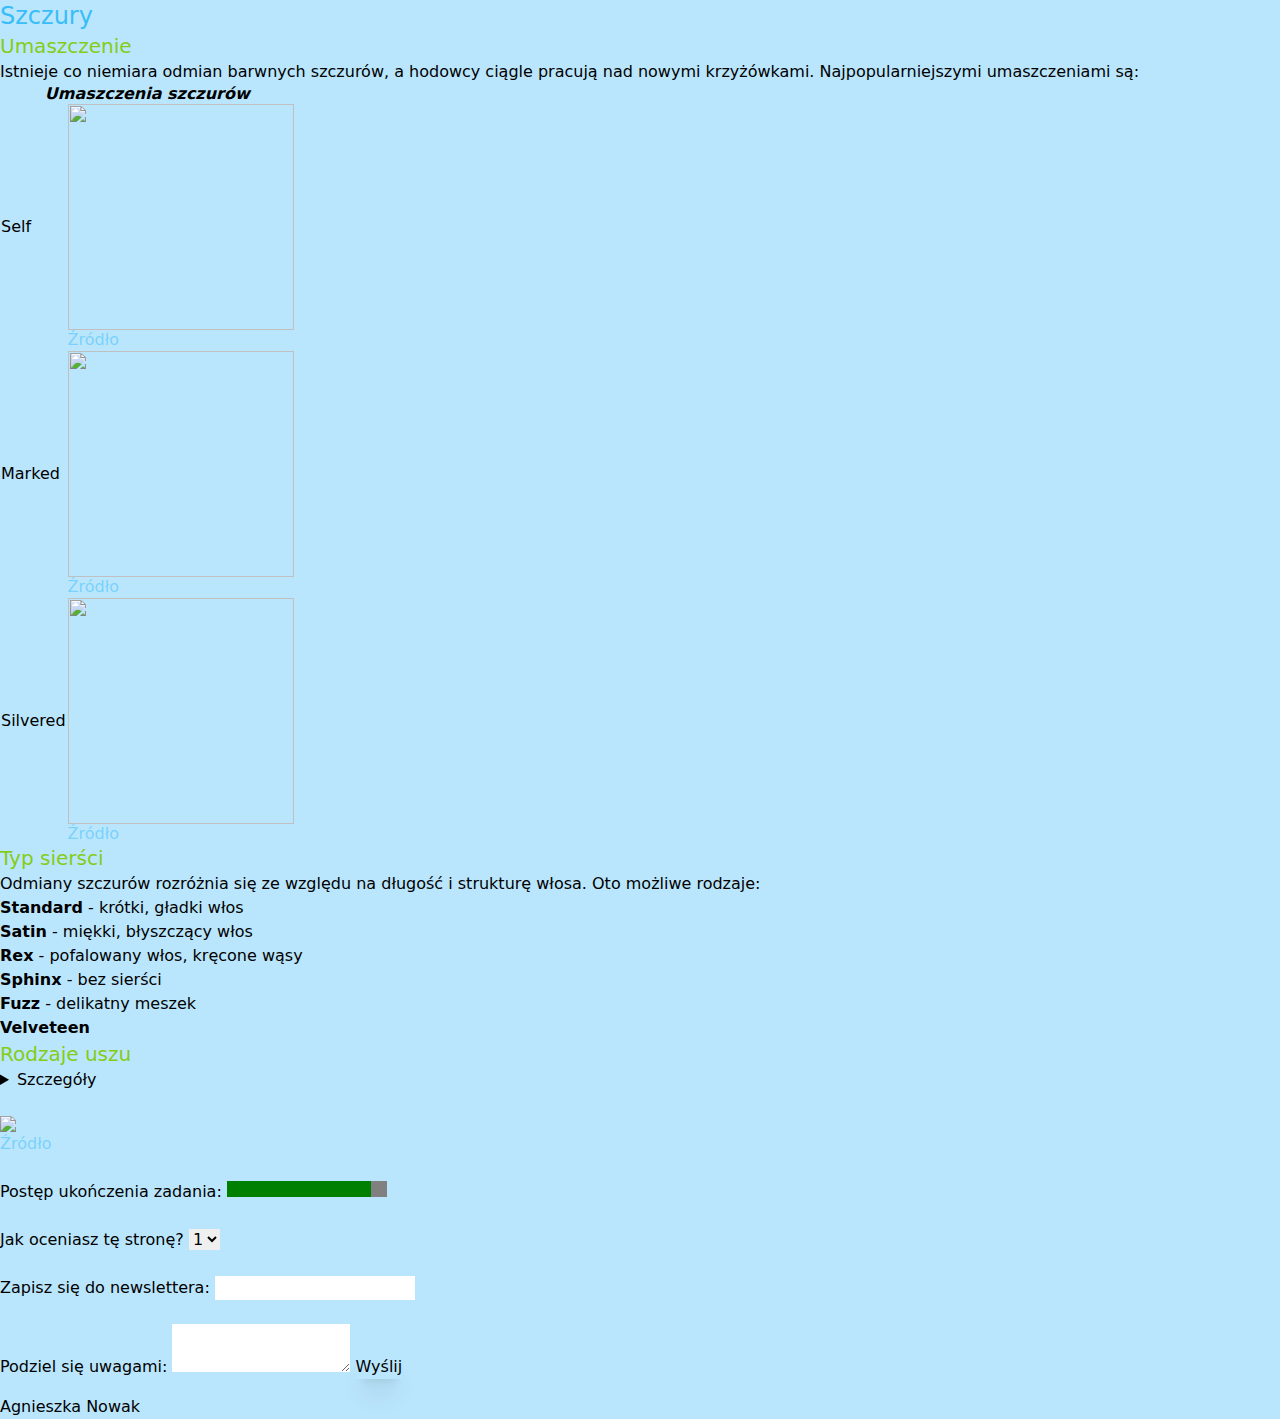
==== src/index.html @ 98febd2d "uzycie shadow" ====
<html lang = "pl">
<head>
  <meta charset="UTF-8">
  <meta name="viewport" content="width=device-width, initial-scale=1.0">
  <link href="output.css" rel="stylesheet">
</head>
<body class="bg-sky-200">
  <header>
    <h1 class="text-sky-400 text-2xl">Szczury</h1>
  </header>
  <article>

    <h2 class="text-lime-500 text-xl">Umaszczenie</h2>
    <p>Istnieje co niemiara odmian barwnych szczurów, a hodowcy ciągle pracują nad nowymi krzyżówkami. Najpopularniejszymi umaszczeniami są:</p>
    <table>
      <caption><em><strong>Umaszczenia szczurów</strong></em></caption>
      <tbody>
        <tr>
          <td>Self</td>
          <td>
            <img width=226 height=170 src="https://lh3.googleusercontent.com/proxy/mTtQRlvLhaKNSEfMxW3fAH-lF-WSWWB_rDH1VZx-w5ff1vqSnY9hA9V5UwPCD86bS_EqPcQ5nEL6scEQSBGpdwbFajP6EL723GVBn4V45jnMskMzelqTDw"/>
            <a href="https://isamurats.co.uk" class="text-sky-400/50">Źródło</a>
          </td>
        </tr>
        <tr>
          <td>Marked</td>
          <td>
            <img width=226 height=170 src="https://www.nfrs.org/images/varieties/hooded.jpg"/>
            <a href="https://nfrs.org" class="text-sky-400/50">Źródło</a>
          </td>
        </tr>
        <tr>
          <td>Silvered</td>
          <td>
            <img width=226 height=170 src="https://lh3.googleusercontent.com/proxy/Wyt9ZH7Td5sMF4g5hlqFZXMfEcPdXSfRCR_WmFnvTX-7sxYEM-euBUQkvTPpQXn1EhLxulSElZN5FRYaXzO9c7-WcLXqC4NucG61t_4Ndwfw64Vuxm7Q4g"/>
            <a href="https://isamurats.co.uk" class="text-sky-400/50">Źródło</a>
          </td>
        </tr>
      </tbody>
    </table>
  
    <h2 class="text-lime-500 text-xl">Typ sierści</h2>
    <p>Odmiany szczurów rozróżnia się ze względu na długość i strukturę włosa. Oto możliwe rodzaje:</p>
    <ol type="I">
        <li><strong>Standard</strong> - krótki, gładki włos</li>
        <li><strong>Satin</strong> - miękki, błyszczący włos</li>
        <li><strong>Rex</strong> - pofalowany włos, kręcone wąsy</li>
        <li><strong>Sphinx</strong> - bez sierści</li>
        <li><strong>Fuzz</strong> - delikatny meszek</li>
        <li><strong>Velveteen</strong></li>
      </ol>

    <h2 class="text-lime-500 text-xl">Rodzaje uszu</h2>

    <details>
      <summary>Szczegóły</summary>
      Szczury Dumbo posiadają duże, okrągłe i nisko osadzone uszy. Jest to spowodowane recesywną mutacją genetyczną.
    </details><br>
    

    <img src="https://i.pinimg.com/originals/c7/76/ce/c776cefad808628d80881e553f0dc72b.jpg" usemap="#map">
    <a href="https://pl.pinterest.com/pin/untitled--695102523710555846/" class="text-sky-400/50">Źródło</a>
    <br><br>


    <map name="map">
      <area shape="rect" coords="0,0,265,218" href="https://www.google.com/search?client=firefox-b-e&sca_esv=dd5fb20fe780040b&q=dumbo+rat&tbm=isch&source=lnms&prmd=ivnbz&sa=X&ved=2ahUKEwio-pXKi5CFAxWDXvEDHc7NBtYQ0pQJegQIEhAB&biw=1536&bih=649&dpr=1">
      <area shape="rect" coords="265,0,500,218" href="https://www.google.com/search?q=standard+eared+rat&tbm=isch&ved=2ahUKEwj9ypmGjJCFAxWet_0HHVbwDC4Q2-cCegQIABAA&oq=standard+eared+rat&gs_lp=EgNpbWciEnN0YW5kYXJkIGVhcmVkIHJhdDIGEAAYCBgeSKAPUABY4ApwAHgAkAEAmAFPoAHgAqoBATa4AQPIAQD4AQGKAgtnd3Mtd2l6LWltZ8ICBxAAGIAEGBPCAgYQABgHGB6IBgE&sclient=img&ei=OskBZv3FNJ7v9u8P1uCz8AI&bih=649&biw=1536&client=firefox-b-e&prmd=ivnbz">
    </map>
    

    <label for="progress">Postęp ukończenia zadania:</label>
    <progress id="progress "value="0.9"></progress><br><br>

    <form method="post">
      <label for="ocena">Jak oceniasz tę stronę?</label>
      <select id="ocena">
        <option>1</option>
        <option>2</option>
        <option>3</option>
        <option>4</option>
        <option>5</option>
      </select><br><br>

      <label for="email">Zapisz się do newslettera: </label>
      <input type="text" id="email"></input><br><br>

      <label for="uwagi">Podziel się uwagami: </label>
      <textarea id="uwagi"></textarea>
      <button class="shadow-xl">Wyślij</button><br>

    </form>

    <footer>
      <p>Agnieszka Nowak</p>
    </footer>
  </article>
</body>
</html>
---- src/output.css ----
/*
! tailwindcss v3.4.1 | MIT License | https://tailwindcss.com
*/

/*
1. Prevent padding and border from affecting element width. (https://github.com/mozdevs/cssremedy/issues/4)
2. Allow adding a border to an element by just adding a border-width. (https://github.com/tailwindcss/tailwindcss/pull/116)
*/

*,
::before,
::after {
  box-sizing: border-box;
  /* 1 */
  border-width: 0;
  /* 2 */
  border-style: solid;
  /* 2 */
  border-color: #e5e7eb;
  /* 2 */
}

::before,
::after {
  --tw-content: '';
}

/*
1. Use a consistent sensible line-height in all browsers.
2. Prevent adjustments of font size after orientation changes in iOS.
3. Use a more readable tab size.
4. Use the user's configured `sans` font-family by default.
5. Use the user's configured `sans` font-feature-settings by default.
6. Use the user's configured `sans` font-variation-settings by default.
7. Disable tap highlights on iOS
*/

html,
:host {
  line-height: 1.5;
  /* 1 */
  -webkit-text-size-adjust: 100%;
  /* 2 */
  -moz-tab-size: 4;
  /* 3 */
  -o-tab-size: 4;
     tab-size: 4;
  /* 3 */
  font-family: ui-sans-serif, system-ui, sans-serif, "Apple Color Emoji", "Segoe UI Emoji", "Segoe UI Symbol", "Noto Color Emoji";
  /* 4 */
  font-feature-settings: normal;
  /* 5 */
  font-variation-settings: normal;
  /* 6 */
  -webkit-tap-highlight-color: transparent;
  /* 7 */
}

/*
1. Remove the margin in all browsers.
2. Inherit line-height from `html` so users can set them as a class directly on the `html` element.
*/

body {
  margin: 0;
  /* 1 */
  line-height: inherit;
  /* 2 */
}

/*
1. Add the correct height in Firefox.
2. Correct the inheritance of border color in Firefox. (https://bugzilla.mozilla.org/show_bug.cgi?id=190655)
3. Ensure horizontal rules are visible by default.
*/

hr {
  height: 0;
  /* 1 */
  color: inherit;
  /* 2 */
  border-top-width: 1px;
  /* 3 */
}

/*
Add the correct text decoration in Chrome, Edge, and Safari.
*/

abbr:where([title]) {
  -webkit-text-decoration: underline dotted;
          text-decoration: underline dotted;
}

/*
Remove the default font size and weight for headings.
*/

h1,
h2,
h3,
h4,
h5,
h6 {
  font-size: inherit;
  font-weight: inherit;
}

/*
Reset links to optimize for opt-in styling instead of opt-out.
*/

a {
  color: inherit;
  text-decoration: inherit;
}

/*
Add the correct font weight in Edge and Safari.
*/

b,
strong {
  font-weight: bolder;
}

/*
1. Use the user's configured `mono` font-family by default.
2. Use the user's configured `mono` font-feature-settings by default.
3. Use the user's configured `mono` font-variation-settings by default.
4. Correct the odd `em` font sizing in all browsers.
*/

code,
kbd,
samp,
pre {
  font-family: ui-monospace, SFMono-Regular, Menlo, Monaco, Consolas, "Liberation Mono", "Courier New", monospace;
  /* 1 */
  font-feature-settings: normal;
  /* 2 */
  font-variation-settings: normal;
  /* 3 */
  font-size: 1em;
  /* 4 */
}

/*
Add the correct font size in all browsers.
*/

small {
  font-size: 80%;
}

/*
Prevent `sub` and `sup` elements from affecting the line height in all browsers.
*/

sub,
sup {
  font-size: 75%;
  line-height: 0;
  position: relative;
  vertical-align: baseline;
}

sub {
  bottom: -0.25em;
}

sup {
  top: -0.5em;
}

/*
1. Remove text indentation from table contents in Chrome and Safari. (https://bugs.chromium.org/p/chromium/issues/detail?id=999088, https://bugs.webkit.org/show_bug.cgi?id=201297)
2. Correct table border color inheritance in all Chrome and Safari. (https://bugs.chromium.org/p/chromium/issues/detail?id=935729, https://bugs.webkit.org/show_bug.cgi?id=195016)
3. Remove gaps between table borders by default.
*/

table {
  text-indent: 0;
  /* 1 */
  border-color: inherit;
  /* 2 */
  border-collapse: collapse;
  /* 3 */
}

/*
1. Change the font styles in all browsers.
2. Remove the margin in Firefox and Safari.
3. Remove default padding in all browsers.
*/

button,
input,
optgroup,
select,
textarea {
  font-family: inherit;
  /* 1 */
  font-feature-settings: inherit;
  /* 1 */
  font-variation-settings: inherit;
  /* 1 */
  font-size: 100%;
  /* 1 */
  font-weight: inherit;
  /* 1 */
  line-height: inherit;
  /* 1 */
  color: inherit;
  /* 1 */
  margin: 0;
  /* 2 */
  padding: 0;
  /* 3 */
}

/*
Remove the inheritance of text transform in Edge and Firefox.
*/

button,
select {
  text-transform: none;
}

/*
1. Correct the inability to style clickable types in iOS and Safari.
2. Remove default button styles.
*/

button,
[type='button'],
[type='reset'],
[type='submit'] {
  -webkit-appearance: button;
  /* 1 */
  background-color: transparent;
  /* 2 */
  background-image: none;
  /* 2 */
}

/*
Use the modern Firefox focus style for all focusable elements.
*/

:-moz-focusring {
  outline: auto;
}

/*
Remove the additional `:invalid` styles in Firefox. (https://github.com/mozilla/gecko-dev/blob/2f9eacd9d3d995c937b4251a5557d95d494c9be1/layout/style/res/forms.css#L728-L737)
*/

:-moz-ui-invalid {
  box-shadow: none;
}

/*
Add the correct vertical alignment in Chrome and Firefox.
*/

progress {
  vertical-align: baseline;
}

/*
Correct the cursor style of increment and decrement buttons in Safari.
*/

::-webkit-inner-spin-button,
::-webkit-outer-spin-button {
  height: auto;
}

/*
1. Correct the odd appearance in Chrome and Safari.
2. Correct the outline style in Safari.
*/

[type='search'] {
  -webkit-appearance: textfield;
  /* 1 */
  outline-offset: -2px;
  /* 2 */
}

/*
Remove the inner padding in Chrome and Safari on macOS.
*/

::-webkit-search-decoration {
  -webkit-appearance: none;
}

/*
1. Correct the inability to style clickable types in iOS and Safari.
2. Change font properties to `inherit` in Safari.
*/

::-webkit-file-upload-button {
  -webkit-appearance: button;
  /* 1 */
  font: inherit;
  /* 2 */
}

/*
Add the correct display in Chrome and Safari.
*/

summary {
  display: list-item;
}

/*
Removes the default spacing and border for appropriate elements.
*/

blockquote,
dl,
dd,
h1,
h2,
h3,
h4,
h5,
h6,
hr,
figure,
p,
pre {
  margin: 0;
}

fieldset {
  margin: 0;
  padding: 0;
}

legend {
  padding: 0;
}

ol,
ul,
menu {
  list-style: none;
  margin: 0;
  padding: 0;
}

/*
Reset default styling for dialogs.
*/

dialog {
  padding: 0;
}

/*
Prevent resizing textareas horizontally by default.
*/

textarea {
  resize: vertical;
}

/*
1. Reset the default placeholder opacity in Firefox. (https://github.com/tailwindlabs/tailwindcss/issues/3300)
2. Set the default placeholder color to the user's configured gray 400 color.
*/

input::-moz-placeholder, textarea::-moz-placeholder {
  opacity: 1;
  /* 1 */
  color: #9ca3af;
  /* 2 */
}

input::placeholder,
textarea::placeholder {
  opacity: 1;
  /* 1 */
  color: #9ca3af;
  /* 2 */
}

/*
Set the default cursor for buttons.
*/

button,
[role="button"] {
  cursor: pointer;
}

/*
Make sure disabled buttons don't get the pointer cursor.
*/

:disabled {
  cursor: default;
}

/*
1. Make replaced elements `display: block` by default. (https://github.com/mozdevs/cssremedy/issues/14)
2. Add `vertical-align: middle` to align replaced elements more sensibly by default. (https://github.com/jensimmons/cssremedy/issues/14#issuecomment-634934210)
   This can trigger a poorly considered lint error in some tools but is included by design.
*/

img,
svg,
video,
canvas,
audio,
iframe,
embed,
object {
  display: block;
  /* 1 */
  vertical-align: middle;
  /* 2 */
}

/*
Constrain images and videos to the parent width and preserve their intrinsic aspect ratio. (https://github.com/mozdevs/cssremedy/issues/14)
*/

img,
video {
  max-width: 100%;
  height: auto;
}

/* Make elements with the HTML hidden attribute stay hidden by default */

[hidden] {
  display: none;
}

*, ::before, ::after {
  --tw-border-spacing-x: 0;
  --tw-border-spacing-y: 0;
  --tw-translate-x: 0;
  --tw-translate-y: 0;
  --tw-rotate: 0;
  --tw-skew-x: 0;
  --tw-skew-y: 0;
  --tw-scale-x: 1;
  --tw-scale-y: 1;
  --tw-pan-x:  ;
  --tw-pan-y:  ;
  --tw-pinch-zoom:  ;
  --tw-scroll-snap-strictness: proximity;
  --tw-gradient-from-position:  ;
  --tw-gradient-via-position:  ;
  --tw-gradient-to-position:  ;
  --tw-ordinal:  ;
  --tw-slashed-zero:  ;
  --tw-numeric-figure:  ;
  --tw-numeric-spacing:  ;
  --tw-numeric-fraction:  ;
  --tw-ring-inset:  ;
  --tw-ring-offset-width: 0px;
  --tw-ring-offset-color: #fff;
  --tw-ring-color: rgb(59 130 246 / 0.5);
  --tw-ring-offset-shadow: 0 0 #0000;
  --tw-ring-shadow: 0 0 #0000;
  --tw-shadow: 0 0 #0000;
  --tw-shadow-colored: 0 0 #0000;
  --tw-blur:  ;
  --tw-brightness:  ;
  --tw-contrast:  ;
  --tw-grayscale:  ;
  --tw-hue-rotate:  ;
  --tw-invert:  ;
  --tw-saturate:  ;
  --tw-sepia:  ;
  --tw-drop-shadow:  ;
  --tw-backdrop-blur:  ;
  --tw-backdrop-brightness:  ;
  --tw-backdrop-contrast:  ;
  --tw-backdrop-grayscale:  ;
  --tw-backdrop-hue-rotate:  ;
  --tw-backdrop-invert:  ;
  --tw-backdrop-opacity:  ;
  --tw-backdrop-saturate:  ;
  --tw-backdrop-sepia:  ;
}

::backdrop {
  --tw-border-spacing-x: 0;
  --tw-border-spacing-y: 0;
  --tw-translate-x: 0;
  --tw-translate-y: 0;
  --tw-rotate: 0;
  --tw-skew-x: 0;
  --tw-skew-y: 0;
  --tw-scale-x: 1;
  --tw-scale-y: 1;
  --tw-pan-x:  ;
  --tw-pan-y:  ;
  --tw-pinch-zoom:  ;
  --tw-scroll-snap-strictness: proximity;
  --tw-gradient-from-position:  ;
  --tw-gradient-via-position:  ;
  --tw-gradient-to-position:  ;
  --tw-ordinal:  ;
  --tw-slashed-zero:  ;
  --tw-numeric-figure:  ;
  --tw-numeric-spacing:  ;
  --tw-numeric-fraction:  ;
  --tw-ring-inset:  ;
  --tw-ring-offset-width: 0px;
  --tw-ring-offset-color: #fff;
  --tw-ring-color: rgb(59 130 246 / 0.5);
  --tw-ring-offset-shadow: 0 0 #0000;
  --tw-ring-shadow: 0 0 #0000;
  --tw-shadow: 0 0 #0000;
  --tw-shadow-colored: 0 0 #0000;
  --tw-blur:  ;
  --tw-brightness:  ;
  --tw-contrast:  ;
  --tw-grayscale:  ;
  --tw-hue-rotate:  ;
  --tw-invert:  ;
  --tw-saturate:  ;
  --tw-sepia:  ;
  --tw-drop-shadow:  ;
  --tw-backdrop-blur:  ;
  --tw-backdrop-brightness:  ;
  --tw-backdrop-contrast:  ;
  --tw-backdrop-grayscale:  ;
  --tw-backdrop-hue-rotate:  ;
  --tw-backdrop-invert:  ;
  --tw-backdrop-opacity:  ;
  --tw-backdrop-saturate:  ;
  --tw-backdrop-sepia:  ;
}

.table {
  display: table;
}

.bg-sky-200 {
  --tw-bg-opacity: 1;
  background-color: rgb(186 230 253 / var(--tw-bg-opacity));
}

.text-2xl {
  font-size: 1.5rem;
  line-height: 2rem;
}

.text-xl {
  font-size: 1.25rem;
  line-height: 1.75rem;
}

.text-lime-500 {
  --tw-text-opacity: 1;
  color: rgb(132 204 22 / var(--tw-text-opacity));
}

.text-sky-400 {
  --tw-text-opacity: 1;
  color: rgb(56 189 248 / var(--tw-text-opacity));
}

.text-sky-400\/50 {
  color: rgb(56 189 248 / 0.5);
}

.shadow-xl {
  --tw-shadow: 0 20px 25px -5px rgb(0 0 0 / 0.1), 0 8px 10px -6px rgb(0 0 0 / 0.1);
  --tw-shadow-colored: 0 20px 25px -5px var(--tw-shadow-color), 0 8px 10px -6px var(--tw-shadow-color);
  box-shadow: var(--tw-ring-offset-shadow, 0 0 #0000), var(--tw-ring-shadow, 0 0 #0000), var(--tw-shadow);
}
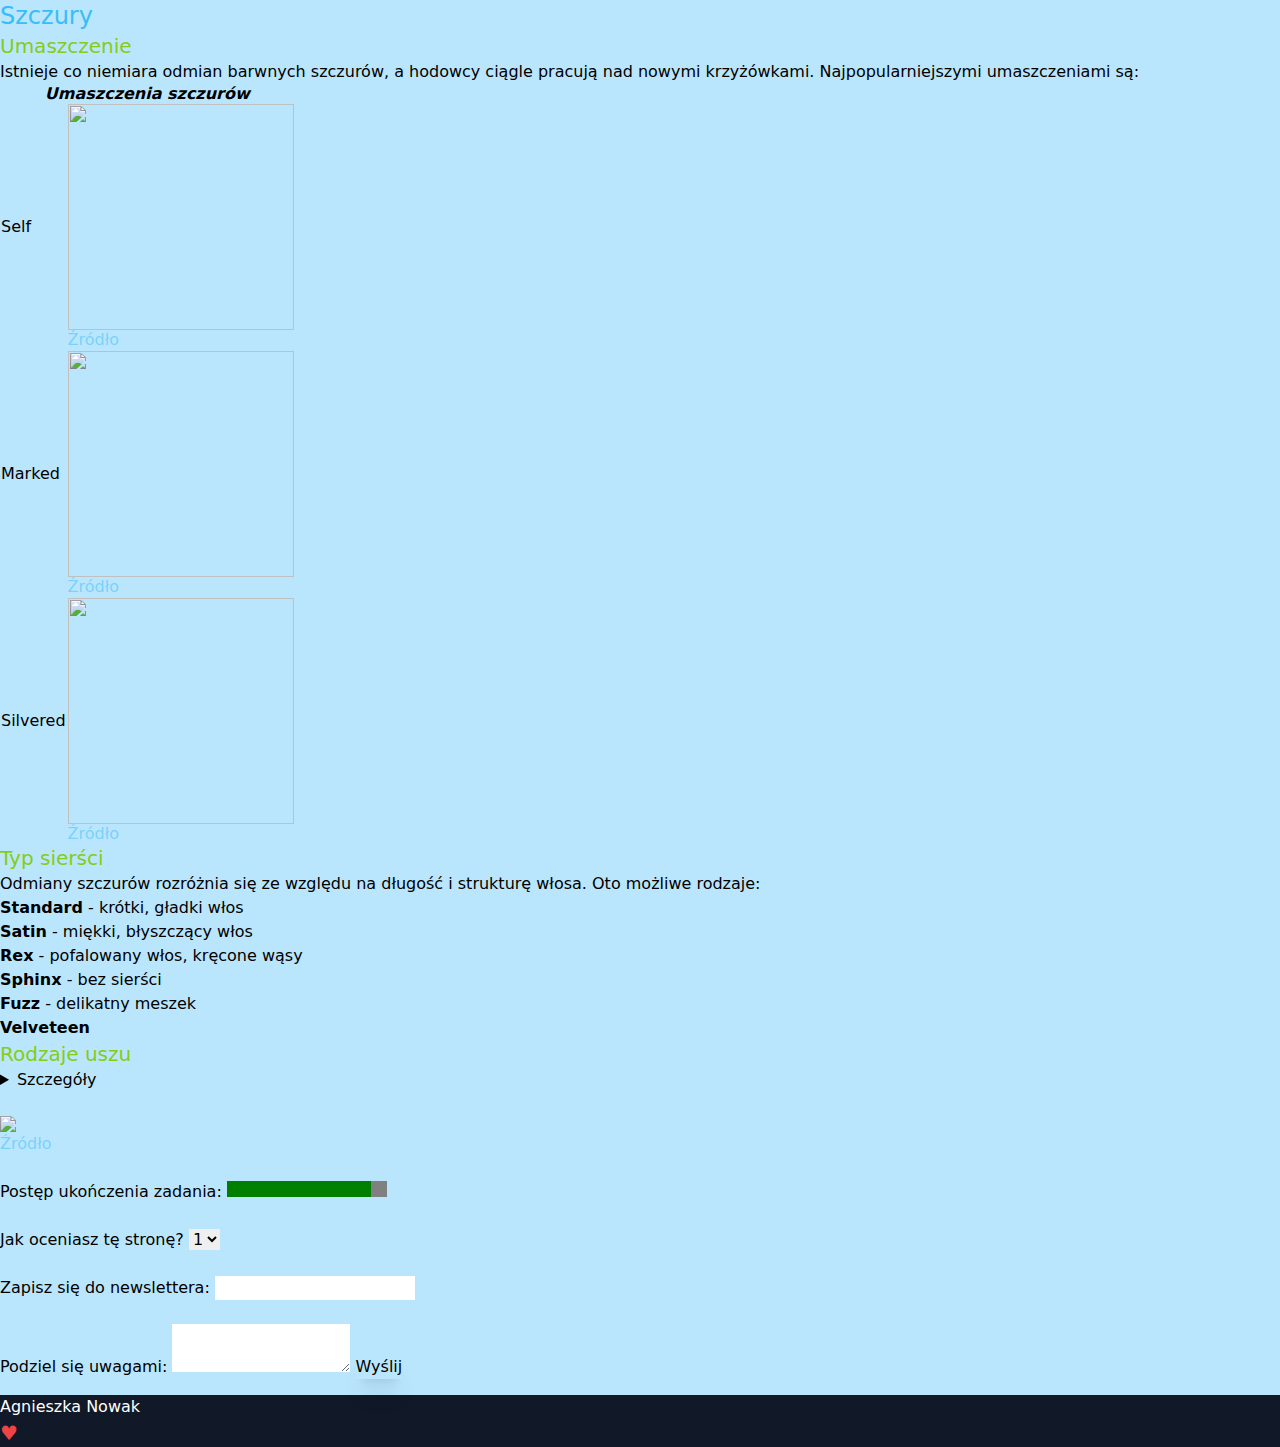
==== commit a9b6e33a: "uzycie animate-ping" ====
--- a/src/index.html
+++ b/src/index.html
@@ -12,7 +12,7 @@
 
     <h2 class="text-lime-500 text-xl">Umaszczenie</h2>
     <p>Istnieje co niemiara odmian barwnych szczurów, a hodowcy ciągle pracują nad nowymi krzyżówkami. Najpopularniejszymi umaszczeniami są:</p>
-    <table>
+    <table class="table-auto">
       <caption><em><strong>Umaszczenia szczurów</strong></em></caption>
       <tbody>
         <tr>
@@ -91,8 +91,9 @@
 
     </form>
 
-    <footer>
+    <footer class="bg-gray-900 text-white">
       <p>Agnieszka Nowak</p>
+      <span class="animate-ping text-red-500 text-xl">&hearts;</span>
     </footer>
   </article>
 </body>
--- a/src/output.css
+++ b/src/output.css
@@ -548,6 +548,26 @@
   display: table;
 }
 
+.table-auto {
+  table-layout: auto;
+}
+
+@keyframes ping {
+  75%, 100% {
+    transform: scale(2);
+    opacity: 0;
+  }
+}
+
+.animate-ping {
+  animation: ping 1s cubic-bezier(0, 0, 0.2, 1) infinite;
+}
+
+.bg-gray-900 {
+  --tw-bg-opacity: 1;
+  background-color: rgb(17 24 39 / var(--tw-bg-opacity));
+}
+
 .bg-sky-200 {
   --tw-bg-opacity: 1;
   background-color: rgb(186 230 253 / var(--tw-bg-opacity));
@@ -568,6 +588,11 @@
   color: rgb(132 204 22 / var(--tw-text-opacity));
 }
 
+.text-red-500 {
+  --tw-text-opacity: 1;
+  color: rgb(239 68 68 / var(--tw-text-opacity));
+}
+
 .text-sky-400 {
   --tw-text-opacity: 1;
   color: rgb(56 189 248 / var(--tw-text-opacity));
@@ -575,6 +600,11 @@
 
 .text-sky-400\/50 {
   color: rgb(56 189 248 / 0.5);
+}
+
+.text-white {
+  --tw-text-opacity: 1;
+  color: rgb(255 255 255 / var(--tw-text-opacity));
 }
 
 .shadow-xl {
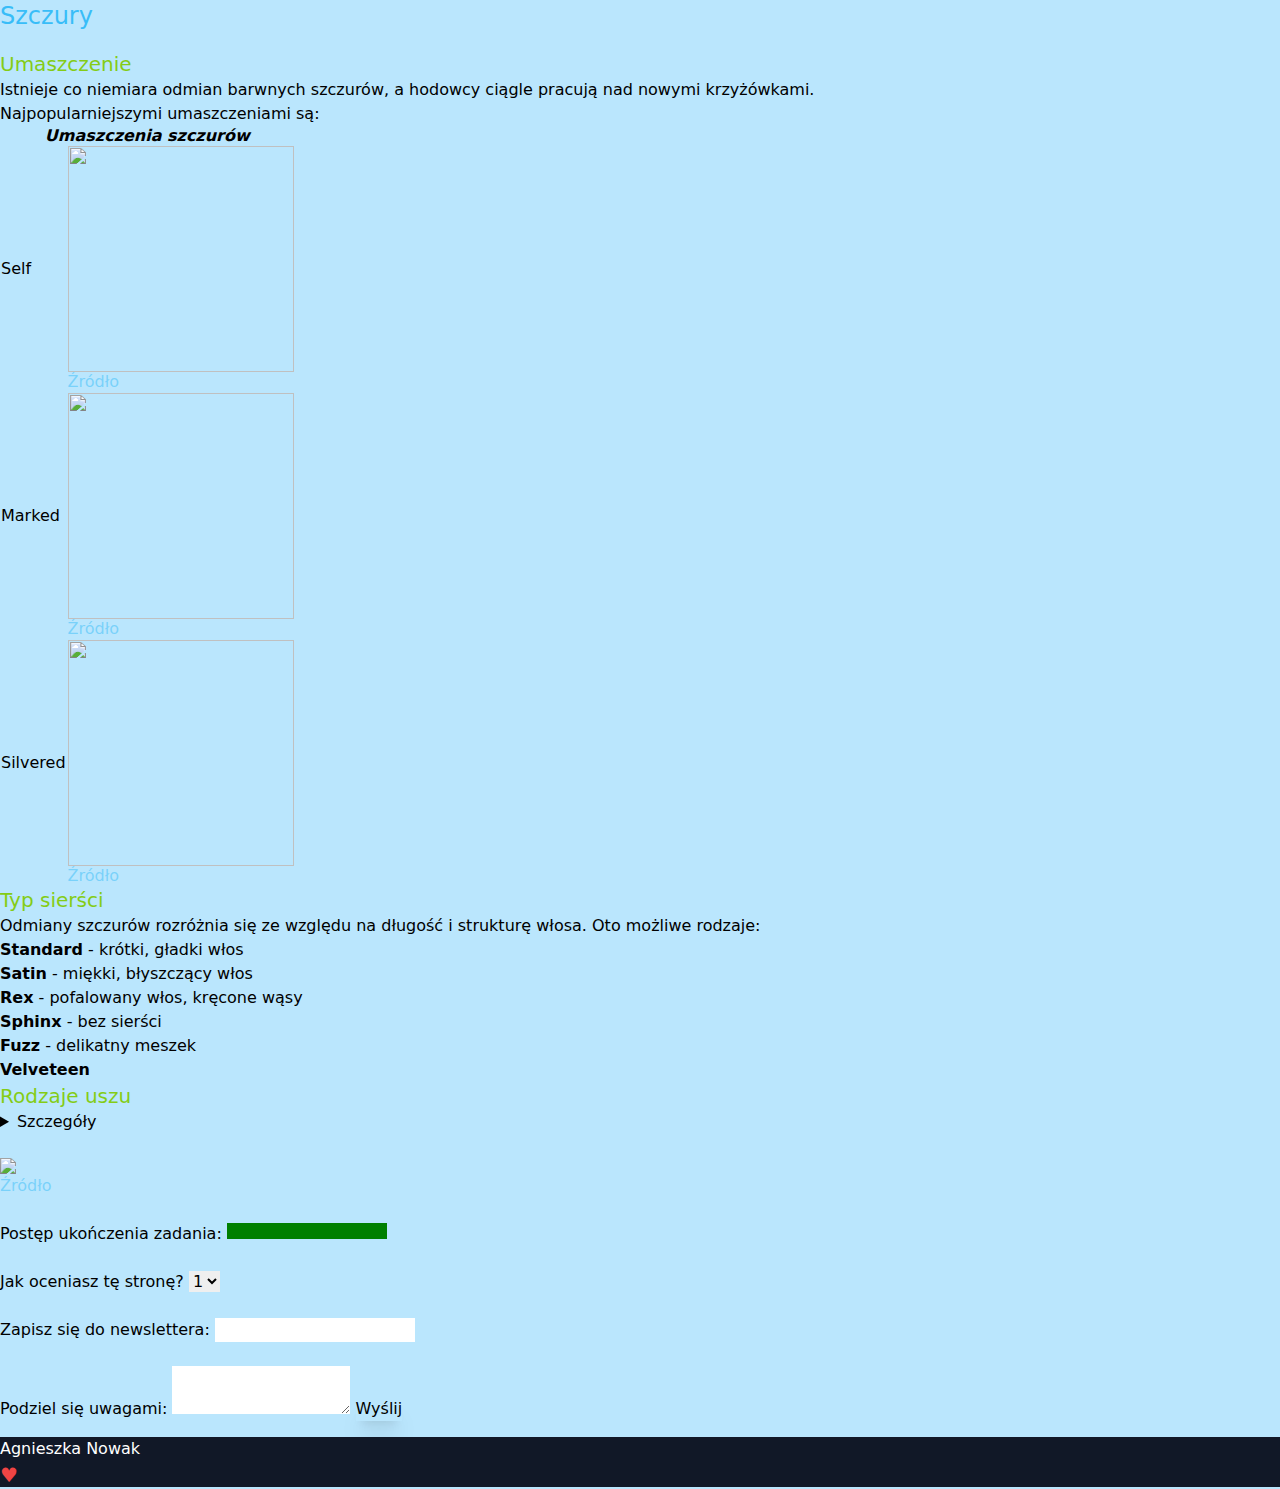
==== commit 883a8302: "layout css grid" ====
--- a/src/index.html
+++ b/src/index.html
@@ -5,96 +5,100 @@
   <link href="output.css" rel="stylesheet">
 </head>
 <body class="bg-sky-200">
-  <header>
-    <h1 class="text-sky-400 text-2xl">Szczury</h1>
-  </header>
-  <article>
-
-    <h2 class="text-lime-500 text-xl">Umaszczenie</h2>
-    <p>Istnieje co niemiara odmian barwnych szczurów, a hodowcy ciągle pracują nad nowymi krzyżówkami. Najpopularniejszymi umaszczeniami są:</p>
-    <table class="table-auto">
-      <caption><em><strong>Umaszczenia szczurów</strong></em></caption>
-      <tbody>
-        <tr>
-          <td>Self</td>
-          <td>
-            <img width=226 height=170 src="https://lh3.googleusercontent.com/proxy/mTtQRlvLhaKNSEfMxW3fAH-lF-WSWWB_rDH1VZx-w5ff1vqSnY9hA9V5UwPCD86bS_EqPcQ5nEL6scEQSBGpdwbFajP6EL723GVBn4V45jnMskMzelqTDw"/>
-            <a href="https://isamurats.co.uk" class="text-sky-400/50">Źródło</a>
-          </td>
-        </tr>
-        <tr>
-          <td>Marked</td>
-          <td>
-            <img width=226 height=170 src="https://www.nfrs.org/images/varieties/hooded.jpg"/>
-            <a href="https://nfrs.org" class="text-sky-400/50">Źródło</a>
-          </td>
-        </tr>
-        <tr>
-          <td>Silvered</td>
-          <td>
-            <img width=226 height=170 src="https://lh3.googleusercontent.com/proxy/Wyt9ZH7Td5sMF4g5hlqFZXMfEcPdXSfRCR_WmFnvTX-7sxYEM-euBUQkvTPpQXn1EhLxulSElZN5FRYaXzO9c7-WcLXqC4NucG61t_4Ndwfw64Vuxm7Q4g"/>
-            <a href="https://isamurats.co.uk" class="text-sky-400/50">Źródło</a>
-          </td>
-        </tr>
-      </tbody>
-    </table>
+  <div class="grid grid-cols-3 grid-rows-[50px_minmax(0px,_1fr)_50px]">
+    <header class="col-span-3 h-10">
+      <h1 class="text-sky-400 text-2xl">Szczury</h1>
+    </header>
+    <article class="col-span-2">
   
-    <h2 class="text-lime-500 text-xl">Typ sierści</h2>
-    <p>Odmiany szczurów rozróżnia się ze względu na długość i strukturę włosa. Oto możliwe rodzaje:</p>
-    <ol type="I">
-        <li><strong>Standard</strong> - krótki, gładki włos</li>
-        <li><strong>Satin</strong> - miękki, błyszczący włos</li>
-        <li><strong>Rex</strong> - pofalowany włos, kręcone wąsy</li>
-        <li><strong>Sphinx</strong> - bez sierści</li>
-        <li><strong>Fuzz</strong> - delikatny meszek</li>
-        <li><strong>Velveteen</strong></li>
-      </ol>
-
-    <h2 class="text-lime-500 text-xl">Rodzaje uszu</h2>
-
-    <details>
-      <summary>Szczegóły</summary>
-      Szczury Dumbo posiadają duże, okrągłe i nisko osadzone uszy. Jest to spowodowane recesywną mutacją genetyczną.
-    </details><br>
+      <h2 class="text-lime-500 text-xl">Umaszczenie</h2>
+      <p>Istnieje co niemiara odmian barwnych szczurów, a hodowcy ciągle pracują nad nowymi krzyżówkami. Najpopularniejszymi umaszczeniami są:</p>
+      <table class="table-auto">
+        <caption><em><strong>Umaszczenia szczurów</strong></em></caption>
+        <tbody>
+          <tr>
+            <td>Self</td>
+            <td>
+              <img width=226 height=170 src="https://lh3.googleusercontent.com/proxy/  mTtQRlvLhaKNSEfMxW3fAH-lF-WSWWB_rDH1VZx-w5ff1vqSnY9hA9V5UwPCD86bS_EqPcQ5nEL6scEQSBGpdwbFajP6EL723GVBn4V45jnMskMzelqTDw"/>
+              <a href="https://isamurats.co.uk" class="text-sky-400/50">Źródło</a>
+            </td>
+          </tr>
+          <tr>
+            <td>Marked</td>
+            <td>
+              <img width=226 height=170 src="https://www.nfrs.org/images/varieties/hooded.jpg"/>
+              <a href="https://nfrs.org" class="text-sky-400/50">Źródło</a>
+            </td>
+          </tr>
+          <tr>
+            <td>Silvered</td>
+            <td>
+              <img width=226 height=170 src="https://lh3.googleusercontent.com/proxy/  Wyt9ZH7Td5sMF4g5hlqFZXMfEcPdXSfRCR_WmFnvTX-7sxYEM-euBUQkvTPpQXn1EhLxulSElZN5FRYaXzO9c7-WcLXqC4NucG61t_4Ndwfw64Vuxm7Q4g"/>
+              <a href="https://isamurats.co.uk" class="text-sky-400/50">Źródło</a>
+            </td>
+          </tr>
+        </tbody>
+      </table>
     
-
-    <img src="https://i.pinimg.com/originals/c7/76/ce/c776cefad808628d80881e553f0dc72b.jpg" usemap="#map">
-    <a href="https://pl.pinterest.com/pin/untitled--695102523710555846/" class="text-sky-400/50">Źródło</a>
-    <br><br>
-
-
-    <map name="map">
-      <area shape="rect" coords="0,0,265,218" href="https://www.google.com/search?client=firefox-b-e&sca_esv=dd5fb20fe780040b&q=dumbo+rat&tbm=isch&source=lnms&prmd=ivnbz&sa=X&ved=2ahUKEwio-pXKi5CFAxWDXvEDHc7NBtYQ0pQJegQIEhAB&biw=1536&bih=649&dpr=1">
-      <area shape="rect" coords="265,0,500,218" href="https://www.google.com/search?q=standard+eared+rat&tbm=isch&ved=2ahUKEwj9ypmGjJCFAxWet_0HHVbwDC4Q2-cCegQIABAA&oq=standard+eared+rat&gs_lp=EgNpbWciEnN0YW5kYXJkIGVhcmVkIHJhdDIGEAAYCBgeSKAPUABY4ApwAHgAkAEAmAFPoAHgAqoBATa4AQPIAQD4AQGKAgtnd3Mtd2l6LWltZ8ICBxAAGIAEGBPCAgYQABgHGB6IBgE&sclient=img&ei=OskBZv3FNJ7v9u8P1uCz8AI&bih=649&biw=1536&client=firefox-b-e&prmd=ivnbz">
-    </map>
-    
-
-    <label for="progress">Postęp ukończenia zadania:</label>
-    <progress id="progress "value="0.9"></progress><br><br>
-
-    <form method="post">
-      <label for="ocena">Jak oceniasz tę stronę?</label>
-      <select id="ocena">
-        <option>1</option>
-        <option>2</option>
-        <option>3</option>
-        <option>4</option>
-        <option>5</option>
-      </select><br><br>
-
-      <label for="email">Zapisz się do newslettera: </label>
-      <input type="text" id="email"></input><br><br>
-
-      <label for="uwagi">Podziel się uwagami: </label>
-      <textarea id="uwagi"></textarea>
-      <button class="shadow-xl">Wyślij</button><br>
-
-    </form>
-
-    <footer class="bg-gray-900 text-white">
+      <h2 class="text-lime-500 text-xl">Typ sierści</h2>
+      <p>Odmiany szczurów rozróżnia się ze względu na długość i strukturę włosa. Oto możliwe rodzaje:</p>
+      <ol type="I">
+          <li><strong>Standard</strong> - krótki, gładki włos</li>
+          <li><strong>Satin</strong> - miękki, błyszczący włos</li>
+          <li><strong>Rex</strong> - pofalowany włos, kręcone wąsy</li>
+          <li><strong>Sphinx</strong> - bez sierści</li>
+          <li><strong>Fuzz</strong> - delikatny meszek</li>
+          <li><strong>Velveteen</strong></li>
+        </ol>
+  
+      <h2 class="text-lime-500 text-xl">Rodzaje uszu</h2>
+  
+      <details>
+        <summary>Szczegóły</summary>
+        Szczury Dumbo posiadają duże, okrągłe i nisko osadzone uszy. Jest to spowodowane recesywną mutacją genetyczną.
+      </details><br>
+      
+  
+      <img src="https://i.pinimg.com/originals/c7/76/ce/c776cefad808628d80881e553f0dc72b.jpg" usemap="#map">
+      <a href="https://pl.pinterest.com/pin/untitled--695102523710555846/" class="text-sky-400/50">Źródło</a>
+      <br><br>
+  
+  
+      <map name="map">
+        <area shape="rect" coords="0,0,265,218" href="https://www.google.com/search?client=firefox-b-e&sca_esv=dd5fb20fe780040b&q=dumbo+rat&tbm=isch&source=lnms&  prmd=ivnbz&sa=X&ved=2ahUKEwio-pXKi5CFAxWDXvEDHc7NBtYQ0pQJegQIEhAB&biw=1536&bih=649&dpr=1">
+        <area shape="rect" coords="265,0,500,218" href="https://www.google.com/search?q=standard+eared+rat&tbm=isch&ved=2ahUKEwj9ypmGjJCFAxWet_0HHVbwDC4Q2-cCegQIABAA  &oq=standard+eared+rat&  gs_lp=EgNpbWciEnN0YW5kYXJkIGVhcmVkIHJhdDIGEAAYCBgeSKAPUABY4ApwAHgAkAEAmAFPoAHgAqoBATa4AQPIAQD4AQGKAgtnd3Mtd2l6LWltZ8ICBxAAGIAEGBPCAgYQABgHGB6IBgE&sclient=img  &ei=OskBZv3FNJ7v9u8P1uCz8AI&bih=649&biw=1536&client=firefox-b-e&prmd=ivnbz">
+      </map>
+      
+  
+      <label for="progress">Postęp ukończenia zadania:</label>
+      <progress id="progress "value="1"></progress><br><br>
+  
+      <form method="post">
+        <label for="ocena">Jak oceniasz tę stronę?</label>
+        <select id="ocena">
+          <option>1</option>
+          <option>2</option>
+          <option>3</option>
+          <option>4</option>
+          <option>5</option>
+        </select><br><br>
+  
+        <label for="email">Zapisz się do newslettera: </label>
+        <input type="text" id="email"></input><br><br>
+  
+        <label for="uwagi">Podziel się uwagami: </label>
+        <textarea id="uwagi"></textarea>
+        <button class="shadow-xl">Wyślij</button><br>
+  
+      </form>
+    </article>
+    <div>
+      
+    </div>
+    <footer class="bg-gray-900 text-white col-span-3">
       <p>Agnieszka Nowak</p>
       <span class="animate-ping text-red-500 text-xl">&hearts;</span>
     </footer>
-  </article>
+  </div>
 </body>
 </html>--- a/src/output.css
+++ b/src/output.css
@@ -1,614 +1 @@
-/*
-! tailwindcss v3.4.1 | MIT License | https://tailwindcss.com
-*/
-
-/*
-1. Prevent padding and border from affecting element width. (https://github.com/mozdevs/cssremedy/issues/4)
-2. Allow adding a border to an element by just adding a border-width. (https://github.com/tailwindcss/tailwindcss/pull/116)
-*/
-
-*,
-::before,
-::after {
-  box-sizing: border-box;
-  /* 1 */
-  border-width: 0;
-  /* 2 */
-  border-style: solid;
-  /* 2 */
-  border-color: #e5e7eb;
-  /* 2 */
-}
-
-::before,
-::after {
-  --tw-content: '';
-}
-
-/*
-1. Use a consistent sensible line-height in all browsers.
-2. Prevent adjustments of font size after orientation changes in iOS.
-3. Use a more readable tab size.
-4. Use the user's configured `sans` font-family by default.
-5. Use the user's configured `sans` font-feature-settings by default.
-6. Use the user's configured `sans` font-variation-settings by default.
-7. Disable tap highlights on iOS
-*/
-
-html,
-:host {
-  line-height: 1.5;
-  /* 1 */
-  -webkit-text-size-adjust: 100%;
-  /* 2 */
-  -moz-tab-size: 4;
-  /* 3 */
-  -o-tab-size: 4;
-     tab-size: 4;
-  /* 3 */
-  font-family: ui-sans-serif, system-ui, sans-serif, "Apple Color Emoji", "Segoe UI Emoji", "Segoe UI Symbol", "Noto Color Emoji";
-  /* 4 */
-  font-feature-settings: normal;
-  /* 5 */
-  font-variation-settings: normal;
-  /* 6 */
-  -webkit-tap-highlight-color: transparent;
-  /* 7 */
-}
-
-/*
-1. Remove the margin in all browsers.
-2. Inherit line-height from `html` so users can set them as a class directly on the `html` element.
-*/
-
-body {
-  margin: 0;
-  /* 1 */
-  line-height: inherit;
-  /* 2 */
-}
-
-/*
-1. Add the correct height in Firefox.
-2. Correct the inheritance of border color in Firefox. (https://bugzilla.mozilla.org/show_bug.cgi?id=190655)
-3. Ensure horizontal rules are visible by default.
-*/
-
-hr {
-  height: 0;
-  /* 1 */
-  color: inherit;
-  /* 2 */
-  border-top-width: 1px;
-  /* 3 */
-}
-
-/*
-Add the correct text decoration in Chrome, Edge, and Safari.
-*/
-
-abbr:where([title]) {
-  -webkit-text-decoration: underline dotted;
-          text-decoration: underline dotted;
-}
-
-/*
-Remove the default font size and weight for headings.
-*/
-
-h1,
-h2,
-h3,
-h4,
-h5,
-h6 {
-  font-size: inherit;
-  font-weight: inherit;
-}
-
-/*
-Reset links to optimize for opt-in styling instead of opt-out.
-*/
-
-a {
-  color: inherit;
-  text-decoration: inherit;
-}
-
-/*
-Add the correct font weight in Edge and Safari.
-*/
-
-b,
-strong {
-  font-weight: bolder;
-}
-
-/*
-1. Use the user's configured `mono` font-family by default.
-2. Use the user's configured `mono` font-feature-settings by default.
-3. Use the user's configured `mono` font-variation-settings by default.
-4. Correct the odd `em` font sizing in all browsers.
-*/
-
-code,
-kbd,
-samp,
-pre {
-  font-family: ui-monospace, SFMono-Regular, Menlo, Monaco, Consolas, "Liberation Mono", "Courier New", monospace;
-  /* 1 */
-  font-feature-settings: normal;
-  /* 2 */
-  font-variation-settings: normal;
-  /* 3 */
-  font-size: 1em;
-  /* 4 */
-}
-
-/*
-Add the correct font size in all browsers.
-*/
-
-small {
-  font-size: 80%;
-}
-
-/*
-Prevent `sub` and `sup` elements from affecting the line height in all browsers.
-*/
-
-sub,
-sup {
-  font-size: 75%;
-  line-height: 0;
-  position: relative;
-  vertical-align: baseline;
-}
-
-sub {
-  bottom: -0.25em;
-}
-
-sup {
-  top: -0.5em;
-}
-
-/*
-1. Remove text indentation from table contents in Chrome and Safari. (https://bugs.chromium.org/p/chromium/issues/detail?id=999088, https://bugs.webkit.org/show_bug.cgi?id=201297)
-2. Correct table border color inheritance in all Chrome and Safari. (https://bugs.chromium.org/p/chromium/issues/detail?id=935729, https://bugs.webkit.org/show_bug.cgi?id=195016)
-3. Remove gaps between table borders by default.
-*/
-
-table {
-  text-indent: 0;
-  /* 1 */
-  border-color: inherit;
-  /* 2 */
-  border-collapse: collapse;
-  /* 3 */
-}
-
-/*
-1. Change the font styles in all browsers.
-2. Remove the margin in Firefox and Safari.
-3. Remove default padding in all browsers.
-*/
-
-button,
-input,
-optgroup,
-select,
-textarea {
-  font-family: inherit;
-  /* 1 */
-  font-feature-settings: inherit;
-  /* 1 */
-  font-variation-settings: inherit;
-  /* 1 */
-  font-size: 100%;
-  /* 1 */
-  font-weight: inherit;
-  /* 1 */
-  line-height: inherit;
-  /* 1 */
-  color: inherit;
-  /* 1 */
-  margin: 0;
-  /* 2 */
-  padding: 0;
-  /* 3 */
-}
-
-/*
-Remove the inheritance of text transform in Edge and Firefox.
-*/
-
-button,
-select {
-  text-transform: none;
-}
-
-/*
-1. Correct the inability to style clickable types in iOS and Safari.
-2. Remove default button styles.
-*/
-
-button,
-[type='button'],
-[type='reset'],
-[type='submit'] {
-  -webkit-appearance: button;
-  /* 1 */
-  background-color: transparent;
-  /* 2 */
-  background-image: none;
-  /* 2 */
-}
-
-/*
-Use the modern Firefox focus style for all focusable elements.
-*/
-
-:-moz-focusring {
-  outline: auto;
-}
-
-/*
-Remove the additional `:invalid` styles in Firefox. (https://github.com/mozilla/gecko-dev/blob/2f9eacd9d3d995c937b4251a5557d95d494c9be1/layout/style/res/forms.css#L728-L737)
-*/
-
-:-moz-ui-invalid {
-  box-shadow: none;
-}
-
-/*
-Add the correct vertical alignment in Chrome and Firefox.
-*/
-
-progress {
-  vertical-align: baseline;
-}
-
-/*
-Correct the cursor style of increment and decrement buttons in Safari.
-*/
-
-::-webkit-inner-spin-button,
-::-webkit-outer-spin-button {
-  height: auto;
-}
-
-/*
-1. Correct the odd appearance in Chrome and Safari.
-2. Correct the outline style in Safari.
-*/
-
-[type='search'] {
-  -webkit-appearance: textfield;
-  /* 1 */
-  outline-offset: -2px;
-  /* 2 */
-}
-
-/*
-Remove the inner padding in Chrome and Safari on macOS.
-*/
-
-::-webkit-search-decoration {
-  -webkit-appearance: none;
-}
-
-/*
-1. Correct the inability to style clickable types in iOS and Safari.
-2. Change font properties to `inherit` in Safari.
-*/
-
-::-webkit-file-upload-button {
-  -webkit-appearance: button;
-  /* 1 */
-  font: inherit;
-  /* 2 */
-}
-
-/*
-Add the correct display in Chrome and Safari.
-*/
-
-summary {
-  display: list-item;
-}
-
-/*
-Removes the default spacing and border for appropriate elements.
-*/
-
-blockquote,
-dl,
-dd,
-h1,
-h2,
-h3,
-h4,
-h5,
-h6,
-hr,
-figure,
-p,
-pre {
-  margin: 0;
-}
-
-fieldset {
-  margin: 0;
-  padding: 0;
-}
-
-legend {
-  padding: 0;
-}
-
-ol,
-ul,
-menu {
-  list-style: none;
-  margin: 0;
-  padding: 0;
-}
-
-/*
-Reset default styling for dialogs.
-*/
-
-dialog {
-  padding: 0;
-}
-
-/*
-Prevent resizing textareas horizontally by default.
-*/
-
-textarea {
-  resize: vertical;
-}
-
-/*
-1. Reset the default placeholder opacity in Firefox. (https://github.com/tailwindlabs/tailwindcss/issues/3300)
-2. Set the default placeholder color to the user's configured gray 400 color.
-*/
-
-input::-moz-placeholder, textarea::-moz-placeholder {
-  opacity: 1;
-  /* 1 */
-  color: #9ca3af;
-  /* 2 */
-}
-
-input::placeholder,
-textarea::placeholder {
-  opacity: 1;
-  /* 1 */
-  color: #9ca3af;
-  /* 2 */
-}
-
-/*
-Set the default cursor for buttons.
-*/
-
-button,
-[role="button"] {
-  cursor: pointer;
-}
-
-/*
-Make sure disabled buttons don't get the pointer cursor.
-*/
-
-:disabled {
-  cursor: default;
-}
-
-/*
-1. Make replaced elements `display: block` by default. (https://github.com/mozdevs/cssremedy/issues/14)
-2. Add `vertical-align: middle` to align replaced elements more sensibly by default. (https://github.com/jensimmons/cssremedy/issues/14#issuecomment-634934210)
-   This can trigger a poorly considered lint error in some tools but is included by design.
-*/
-
-img,
-svg,
-video,
-canvas,
-audio,
-iframe,
-embed,
-object {
-  display: block;
-  /* 1 */
-  vertical-align: middle;
-  /* 2 */
-}
-
-/*
-Constrain images and videos to the parent width and preserve their intrinsic aspect ratio. (https://github.com/mozdevs/cssremedy/issues/14)
-*/
-
-img,
-video {
-  max-width: 100%;
-  height: auto;
-}
-
-/* Make elements with the HTML hidden attribute stay hidden by default */
-
-[hidden] {
-  display: none;
-}
-
-*, ::before, ::after {
-  --tw-border-spacing-x: 0;
-  --tw-border-spacing-y: 0;
-  --tw-translate-x: 0;
-  --tw-translate-y: 0;
-  --tw-rotate: 0;
-  --tw-skew-x: 0;
-  --tw-skew-y: 0;
-  --tw-scale-x: 1;
-  --tw-scale-y: 1;
-  --tw-pan-x:  ;
-  --tw-pan-y:  ;
-  --tw-pinch-zoom:  ;
-  --tw-scroll-snap-strictness: proximity;
-  --tw-gradient-from-position:  ;
-  --tw-gradient-via-position:  ;
-  --tw-gradient-to-position:  ;
-  --tw-ordinal:  ;
-  --tw-slashed-zero:  ;
-  --tw-numeric-figure:  ;
-  --tw-numeric-spacing:  ;
-  --tw-numeric-fraction:  ;
-  --tw-ring-inset:  ;
-  --tw-ring-offset-width: 0px;
-  --tw-ring-offset-color: #fff;
-  --tw-ring-color: rgb(59 130 246 / 0.5);
-  --tw-ring-offset-shadow: 0 0 #0000;
-  --tw-ring-shadow: 0 0 #0000;
-  --tw-shadow: 0 0 #0000;
-  --tw-shadow-colored: 0 0 #0000;
-  --tw-blur:  ;
-  --tw-brightness:  ;
-  --tw-contrast:  ;
-  --tw-grayscale:  ;
-  --tw-hue-rotate:  ;
-  --tw-invert:  ;
-  --tw-saturate:  ;
-  --tw-sepia:  ;
-  --tw-drop-shadow:  ;
-  --tw-backdrop-blur:  ;
-  --tw-backdrop-brightness:  ;
-  --tw-backdrop-contrast:  ;
-  --tw-backdrop-grayscale:  ;
-  --tw-backdrop-hue-rotate:  ;
-  --tw-backdrop-invert:  ;
-  --tw-backdrop-opacity:  ;
-  --tw-backdrop-saturate:  ;
-  --tw-backdrop-sepia:  ;
-}
-
-::backdrop {
-  --tw-border-spacing-x: 0;
-  --tw-border-spacing-y: 0;
-  --tw-translate-x: 0;
-  --tw-translate-y: 0;
-  --tw-rotate: 0;
-  --tw-skew-x: 0;
-  --tw-skew-y: 0;
-  --tw-scale-x: 1;
-  --tw-scale-y: 1;
-  --tw-pan-x:  ;
-  --tw-pan-y:  ;
-  --tw-pinch-zoom:  ;
-  --tw-scroll-snap-strictness: proximity;
-  --tw-gradient-from-position:  ;
-  --tw-gradient-via-position:  ;
-  --tw-gradient-to-position:  ;
-  --tw-ordinal:  ;
-  --tw-slashed-zero:  ;
-  --tw-numeric-figure:  ;
-  --tw-numeric-spacing:  ;
-  --tw-numeric-fraction:  ;
-  --tw-ring-inset:  ;
-  --tw-ring-offset-width: 0px;
-  --tw-ring-offset-color: #fff;
-  --tw-ring-color: rgb(59 130 246 / 0.5);
-  --tw-ring-offset-shadow: 0 0 #0000;
-  --tw-ring-shadow: 0 0 #0000;
-  --tw-shadow: 0 0 #0000;
-  --tw-shadow-colored: 0 0 #0000;
-  --tw-blur:  ;
-  --tw-brightness:  ;
-  --tw-contrast:  ;
-  --tw-grayscale:  ;
-  --tw-hue-rotate:  ;
-  --tw-invert:  ;
-  --tw-saturate:  ;
-  --tw-sepia:  ;
-  --tw-drop-shadow:  ;
-  --tw-backdrop-blur:  ;
-  --tw-backdrop-brightness:  ;
-  --tw-backdrop-contrast:  ;
-  --tw-backdrop-grayscale:  ;
-  --tw-backdrop-hue-rotate:  ;
-  --tw-backdrop-invert:  ;
-  --tw-backdrop-opacity:  ;
-  --tw-backdrop-saturate:  ;
-  --tw-backdrop-sepia:  ;
-}
-
-.table {
-  display: table;
-}
-
-.table-auto {
-  table-layout: auto;
-}
-
-@keyframes ping {
-  75%, 100% {
-    transform: scale(2);
-    opacity: 0;
-  }
-}
-
-.animate-ping {
-  animation: ping 1s cubic-bezier(0, 0, 0.2, 1) infinite;
-}
-
-.bg-gray-900 {
-  --tw-bg-opacity: 1;
-  background-color: rgb(17 24 39 / var(--tw-bg-opacity));
-}
-
-.bg-sky-200 {
-  --tw-bg-opacity: 1;
-  background-color: rgb(186 230 253 / var(--tw-bg-opacity));
-}
-
-.text-2xl {
-  font-size: 1.5rem;
-  line-height: 2rem;
-}
-
-.text-xl {
-  font-size: 1.25rem;
-  line-height: 1.75rem;
-}
-
-.text-lime-500 {
-  --tw-text-opacity: 1;
-  color: rgb(132 204 22 / var(--tw-text-opacity));
-}
-
-.text-red-500 {
-  --tw-text-opacity: 1;
-  color: rgb(239 68 68 / var(--tw-text-opacity));
-}
-
-.text-sky-400 {
-  --tw-text-opacity: 1;
-  color: rgb(56 189 248 / var(--tw-text-opacity));
-}
-
-.text-sky-400\/50 {
-  color: rgb(56 189 248 / 0.5);
-}
-
-.text-white {
-  --tw-text-opacity: 1;
-  color: rgb(255 255 255 / var(--tw-text-opacity));
-}
-
-.shadow-xl {
-  --tw-shadow: 0 20px 25px -5px rgb(0 0 0 / 0.1), 0 8px 10px -6px rgb(0 0 0 / 0.1);
-  --tw-shadow-colored: 0 20px 25px -5px var(--tw-shadow-color), 0 8px 10px -6px var(--tw-shadow-color);
-  box-shadow: var(--tw-ring-offset-shadow, 0 0 #0000), var(--tw-ring-shadow, 0 0 #0000), var(--tw-shadow);
-}
+/*! tailwindcss v3.4.1 | MIT License | https://tailwindcss.com*/*,:after,:before{box-sizing:border-box;border:0 solid #e5e7eb}:after,:before{--tw-content:""}:host,html{line-height:1.5;-webkit-text-size-adjust:100%;-moz-tab-size:4;-o-tab-size:4;tab-size:4;font-family:ui-sans-serif,system-ui,sans-serif,Apple Color Emoji,Segoe UI Emoji,Segoe UI Symbol,Noto Color Emoji;font-feature-settings:normal;font-variation-settings:normal;-webkit-tap-highlight-color:transparent}body{margin:0;line-height:inherit}hr{height:0;color:inherit;border-top-width:1px}abbr:where([title]){-webkit-text-decoration:underline dotted;text-decoration:underline dotted}h1,h2,h3,h4,h5,h6{font-size:inherit;font-weight:inherit}a{color:inherit;text-decoration:inherit}b,strong{font-weight:bolder}code,kbd,pre,samp{font-family:ui-monospace,SFMono-Regular,Menlo,Monaco,Consolas,Liberation Mono,Courier New,monospace;font-feature-settings:normal;font-variation-settings:normal;font-size:1em}small{font-size:80%}sub,sup{font-size:75%;line-height:0;position:relative;vertical-align:initial}sub{bottom:-.25em}sup{top:-.5em}table{text-indent:0;border-color:inherit;border-collapse:collapse}button,input,optgroup,select,textarea{font-family:inherit;font-feature-settings:inherit;font-variation-settings:inherit;font-size:100%;font-weight:inherit;line-height:inherit;color:inherit;margin:0;padding:0}button,select{text-transform:none}[type=button],[type=reset],[type=submit],button{-webkit-appearance:button;background-color:initial;background-image:none}:-moz-focusring{outline:auto}:-moz-ui-invalid{box-shadow:none}progress{vertical-align:initial}::-webkit-inner-spin-button,::-webkit-outer-spin-button{height:auto}[type=search]{-webkit-appearance:textfield;outline-offset:-2px}::-webkit-search-decoration{-webkit-appearance:none}::-webkit-file-upload-button{-webkit-appearance:button;font:inherit}summary{display:list-item}blockquote,dd,dl,figure,h1,h2,h3,h4,h5,h6,hr,p,pre{margin:0}fieldset{margin:0}fieldset,legend{padding:0}menu,ol,ul{list-style:none;margin:0;padding:0}dialog{padding:0}textarea{resize:vertical}input::-moz-placeholder,textarea::-moz-placeholder{opacity:1;color:#9ca3af}input::placeholder,textarea::placeholder{opacity:1;color:#9ca3af}[role=button],button{cursor:pointer}:disabled{cursor:default}audio,canvas,embed,iframe,img,object,svg,video{display:block;vertical-align:middle}img,video{max-width:100%;height:auto}[hidden]{display:none}*,::backdrop,:after,:before{--tw-border-spacing-x:0;--tw-border-spacing-y:0;--tw-translate-x:0;--tw-translate-y:0;--tw-rotate:0;--tw-skew-x:0;--tw-skew-y:0;--tw-scale-x:1;--tw-scale-y:1;--tw-pan-x: ;--tw-pan-y: ;--tw-pinch-zoom: ;--tw-scroll-snap-strictness:proximity;--tw-gradient-from-position: ;--tw-gradient-via-position: ;--tw-gradient-to-position: ;--tw-ordinal: ;--tw-slashed-zero: ;--tw-numeric-figure: ;--tw-numeric-spacing: ;--tw-numeric-fraction: ;--tw-ring-inset: ;--tw-ring-offset-width:0px;--tw-ring-offset-color:#fff;--tw-ring-color:#3b82f680;--tw-ring-offset-shadow:0 0 #0000;--tw-ring-shadow:0 0 #0000;--tw-shadow:0 0 #0000;--tw-shadow-colored:0 0 #0000;--tw-blur: ;--tw-brightness: ;--tw-contrast: ;--tw-grayscale: ;--tw-hue-rotate: ;--tw-invert: ;--tw-saturate: ;--tw-sepia: ;--tw-drop-shadow: ;--tw-backdrop-blur: ;--tw-backdrop-brightness: ;--tw-backdrop-contrast: ;--tw-backdrop-grayscale: ;--tw-backdrop-hue-rotate: ;--tw-backdrop-invert: ;--tw-backdrop-opacity: ;--tw-backdrop-saturate: ;--tw-backdrop-sepia: }.col-span-2{grid-column:span 2/span 2}.col-span-3{grid-column:span 3/span 3}.table{display:table}.grid{display:grid}.h-10{height:2.5rem}.table-auto{table-layout:auto}@keyframes ping{75%,to{transform:scale(2);opacity:0}}.animate-ping{animation:ping 1s cubic-bezier(0,0,.2,1) infinite}.grid-cols-3{grid-template-columns:repeat(3,minmax(0,1fr))}.grid-rows-\[50px_minmax\(0px\2c _1fr\)_50px\]{grid-template-rows:50px minmax(0,1fr) 50px}.bg-gray-900{--tw-bg-opacity:1;background-color:rgb(17 24 39/var(--tw-bg-opacity))}.bg-sky-200{--tw-bg-opacity:1;background-color:rgb(186 230 253/var(--tw-bg-opacity))}.text-2xl{font-size:1.5rem;line-height:2rem}.text-xl{font-size:1.25rem;line-height:1.75rem}.text-lime-500{--tw-text-opacity:1;color:rgb(132 204 22/var(--tw-text-opacity))}.text-red-500{--tw-text-opacity:1;color:rgb(239 68 68/var(--tw-text-opacity))}.text-sky-400{--tw-text-opacity:1;color:rgb(56 189 248/var(--tw-text-opacity))}.text-sky-400\/50{color:#38bdf880}.text-white{--tw-text-opacity:1;color:rgb(255 255 255/var(--tw-text-opacity))}.shadow-xl{--tw-shadow:0 20px 25px -5px #0000001a,0 8px 10px -6px #0000001a;--tw-shadow-colored:0 20px 25px -5px var(--tw-shadow-color),0 8px 10px -6px var(--tw-shadow-color);box-shadow:var(--tw-ring-offset-shadow,0 0 #0000),var(--tw-ring-shadow,0 0 #0000),var(--tw-shadow)}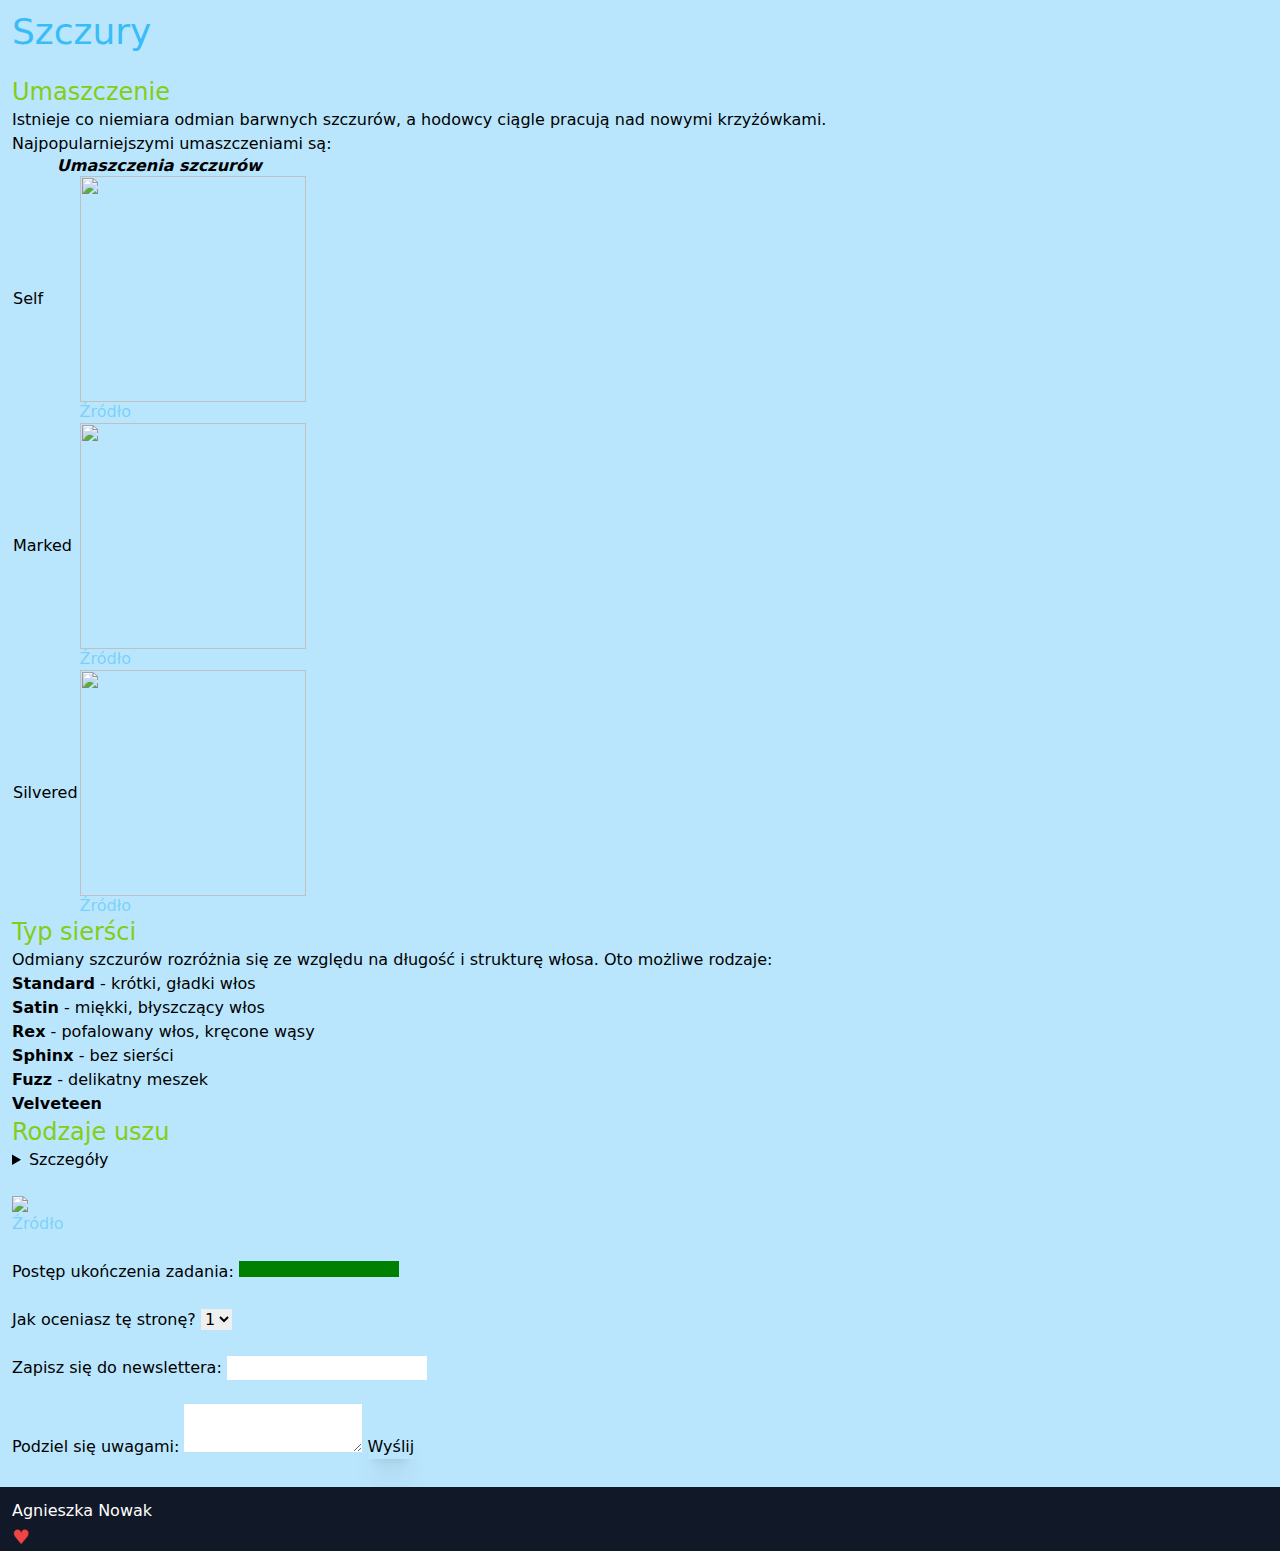
==== commit 2224b59a: "drobne zmiany w wygladzie strony" ====
--- a/src/index.html
+++ b/src/index.html
@@ -5,13 +5,13 @@
   <link href="output.css" rel="stylesheet">
 </head>
 <body class="bg-sky-200">
-  <div class="grid grid-cols-3 grid-rows-[50px_minmax(0px,_1fr)_50px]">
-    <header class="col-span-3 h-10">
-      <h1 class="text-sky-400 text-2xl">Szczury</h1>
+  <div class="grid grid-cols-3 grid-rows-[64px_minmax(0px,_1fr)_64px]">
+    <header class="col-span-3 h-10 p-3">
+      <h1 class="text-sky-400 text-4xl">Szczury</h1>
     </header>
-    <article class="col-span-2">
+    <article class="col-span-2 p-3">
   
-      <h2 class="text-lime-500 text-xl">Umaszczenie</h2>
+      <h2 class="text-lime-500 text-2xl">Umaszczenie</h2>
       <p>Istnieje co niemiara odmian barwnych szczurów, a hodowcy ciągle pracują nad nowymi krzyżówkami. Najpopularniejszymi umaszczeniami są:</p>
       <table class="table-auto">
         <caption><em><strong>Umaszczenia szczurów</strong></em></caption>
@@ -40,7 +40,7 @@
         </tbody>
       </table>
     
-      <h2 class="text-lime-500 text-xl">Typ sierści</h2>
+      <h2 class="text-lime-500 text-2xl">Typ sierści</h2>
       <p>Odmiany szczurów rozróżnia się ze względu na długość i strukturę włosa. Oto możliwe rodzaje:</p>
       <ol type="I">
           <li><strong>Standard</strong> - krótki, gładki włos</li>
@@ -51,7 +51,7 @@
           <li><strong>Velveteen</strong></li>
         </ol>
   
-      <h2 class="text-lime-500 text-xl">Rodzaje uszu</h2>
+      <h2 class="text-lime-500 text-2xl">Rodzaje uszu</h2>
   
       <details>
         <summary>Szczegóły</summary>
@@ -92,10 +92,10 @@
   
       </form>
     </article>
-    <div>
+    <div class="p-3">
       
     </div>
-    <footer class="bg-gray-900 text-white col-span-3">
+    <footer class="bg-gray-900 text-white col-span-3 p-3">
       <p>Agnieszka Nowak</p>
       <span class="animate-ping text-red-500 text-xl">&hearts;</span>
     </footer>
--- a/src/output.css
+++ b/src/output.css
@@ -1 +1 @@
-/*! tailwindcss v3.4.1 | MIT License | https://tailwindcss.com*/*,:after,:before{box-sizing:border-box;border:0 solid #e5e7eb}:after,:before{--tw-content:""}:host,html{line-height:1.5;-webkit-text-size-adjust:100%;-moz-tab-size:4;-o-tab-size:4;tab-size:4;font-family:ui-sans-serif,system-ui,sans-serif,Apple Color Emoji,Segoe UI Emoji,Segoe UI Symbol,Noto Color Emoji;font-feature-settings:normal;font-variation-settings:normal;-webkit-tap-highlight-color:transparent}body{margin:0;line-height:inherit}hr{height:0;color:inherit;border-top-width:1px}abbr:where([title]){-webkit-text-decoration:underline dotted;text-decoration:underline dotted}h1,h2,h3,h4,h5,h6{font-size:inherit;font-weight:inherit}a{color:inherit;text-decoration:inherit}b,strong{font-weight:bolder}code,kbd,pre,samp{font-family:ui-monospace,SFMono-Regular,Menlo,Monaco,Consolas,Liberation Mono,Courier New,monospace;font-feature-settings:normal;font-variation-settings:normal;font-size:1em}small{font-size:80%}sub,sup{font-size:75%;line-height:0;position:relative;vertical-align:initial}sub{bottom:-.25em}sup{top:-.5em}table{text-indent:0;border-color:inherit;border-collapse:collapse}button,input,optgroup,select,textarea{font-family:inherit;font-feature-settings:inherit;font-variation-settings:inherit;font-size:100%;font-weight:inherit;line-height:inherit;color:inherit;margin:0;padding:0}button,select{text-transform:none}[type=button],[type=reset],[type=submit],button{-webkit-appearance:button;background-color:initial;background-image:none}:-moz-focusring{outline:auto}:-moz-ui-invalid{box-shadow:none}progress{vertical-align:initial}::-webkit-inner-spin-button,::-webkit-outer-spin-button{height:auto}[type=search]{-webkit-appearance:textfield;outline-offset:-2px}::-webkit-search-decoration{-webkit-appearance:none}::-webkit-file-upload-button{-webkit-appearance:button;font:inherit}summary{display:list-item}blockquote,dd,dl,figure,h1,h2,h3,h4,h5,h6,hr,p,pre{margin:0}fieldset{margin:0}fieldset,legend{padding:0}menu,ol,ul{list-style:none;margin:0;padding:0}dialog{padding:0}textarea{resize:vertical}input::-moz-placeholder,textarea::-moz-placeholder{opacity:1;color:#9ca3af}input::placeholder,textarea::placeholder{opacity:1;color:#9ca3af}[role=button],button{cursor:pointer}:disabled{cursor:default}audio,canvas,embed,iframe,img,object,svg,video{display:block;vertical-align:middle}img,video{max-width:100%;height:auto}[hidden]{display:none}*,::backdrop,:after,:before{--tw-border-spacing-x:0;--tw-border-spacing-y:0;--tw-translate-x:0;--tw-translate-y:0;--tw-rotate:0;--tw-skew-x:0;--tw-skew-y:0;--tw-scale-x:1;--tw-scale-y:1;--tw-pan-x: ;--tw-pan-y: ;--tw-pinch-zoom: ;--tw-scroll-snap-strictness:proximity;--tw-gradient-from-position: ;--tw-gradient-via-position: ;--tw-gradient-to-position: ;--tw-ordinal: ;--tw-slashed-zero: ;--tw-numeric-figure: ;--tw-numeric-spacing: ;--tw-numeric-fraction: ;--tw-ring-inset: ;--tw-ring-offset-width:0px;--tw-ring-offset-color:#fff;--tw-ring-color:#3b82f680;--tw-ring-offset-shadow:0 0 #0000;--tw-ring-shadow:0 0 #0000;--tw-shadow:0 0 #0000;--tw-shadow-colored:0 0 #0000;--tw-blur: ;--tw-brightness: ;--tw-contrast: ;--tw-grayscale: ;--tw-hue-rotate: ;--tw-invert: ;--tw-saturate: ;--tw-sepia: ;--tw-drop-shadow: ;--tw-backdrop-blur: ;--tw-backdrop-brightness: ;--tw-backdrop-contrast: ;--tw-backdrop-grayscale: ;--tw-backdrop-hue-rotate: ;--tw-backdrop-invert: ;--tw-backdrop-opacity: ;--tw-backdrop-saturate: ;--tw-backdrop-sepia: }.col-span-2{grid-column:span 2/span 2}.col-span-3{grid-column:span 3/span 3}.table{display:table}.grid{display:grid}.h-10{height:2.5rem}.table-auto{table-layout:auto}@keyframes ping{75%,to{transform:scale(2);opacity:0}}.animate-ping{animation:ping 1s cubic-bezier(0,0,.2,1) infinite}.grid-cols-3{grid-template-columns:repeat(3,minmax(0,1fr))}.grid-rows-\[50px_minmax\(0px\2c _1fr\)_50px\]{grid-template-rows:50px minmax(0,1fr) 50px}.bg-gray-900{--tw-bg-opacity:1;background-color:rgb(17 24 39/var(--tw-bg-opacity))}.bg-sky-200{--tw-bg-opacity:1;background-color:rgb(186 230 253/var(--tw-bg-opacity))}.text-2xl{font-size:1.5rem;line-height:2rem}.text-xl{font-size:1.25rem;line-height:1.75rem}.text-lime-500{--tw-text-opacity:1;color:rgb(132 204 22/var(--tw-text-opacity))}.text-red-500{--tw-text-opacity:1;color:rgb(239 68 68/var(--tw-text-opacity))}.text-sky-400{--tw-text-opacity:1;color:rgb(56 189 248/var(--tw-text-opacity))}.text-sky-400\/50{color:#38bdf880}.text-white{--tw-text-opacity:1;color:rgb(255 255 255/var(--tw-text-opacity))}.shadow-xl{--tw-shadow:0 20px 25px -5px #0000001a,0 8px 10px -6px #0000001a;--tw-shadow-colored:0 20px 25px -5px var(--tw-shadow-color),0 8px 10px -6px var(--tw-shadow-color);box-shadow:var(--tw-ring-offset-shadow,0 0 #0000),var(--tw-ring-shadow,0 0 #0000),var(--tw-shadow)}+/*! tailwindcss v3.4.1 | MIT License | https://tailwindcss.com*/*,:after,:before{box-sizing:border-box;border:0 solid #e5e7eb}:after,:before{--tw-content:""}:host,html{line-height:1.5;-webkit-text-size-adjust:100%;-moz-tab-size:4;-o-tab-size:4;tab-size:4;font-family:ui-sans-serif,system-ui,sans-serif,Apple Color Emoji,Segoe UI Emoji,Segoe UI Symbol,Noto Color Emoji;font-feature-settings:normal;font-variation-settings:normal;-webkit-tap-highlight-color:transparent}body{margin:0;line-height:inherit}hr{height:0;color:inherit;border-top-width:1px}abbr:where([title]){-webkit-text-decoration:underline dotted;text-decoration:underline dotted}h1,h2,h3,h4,h5,h6{font-size:inherit;font-weight:inherit}a{color:inherit;text-decoration:inherit}b,strong{font-weight:bolder}code,kbd,pre,samp{font-family:ui-monospace,SFMono-Regular,Menlo,Monaco,Consolas,Liberation Mono,Courier New,monospace;font-feature-settings:normal;font-variation-settings:normal;font-size:1em}small{font-size:80%}sub,sup{font-size:75%;line-height:0;position:relative;vertical-align:initial}sub{bottom:-.25em}sup{top:-.5em}table{text-indent:0;border-color:inherit;border-collapse:collapse}button,input,optgroup,select,textarea{font-family:inherit;font-feature-settings:inherit;font-variation-settings:inherit;font-size:100%;font-weight:inherit;line-height:inherit;color:inherit;margin:0;padding:0}button,select{text-transform:none}[type=button],[type=reset],[type=submit],button{-webkit-appearance:button;background-color:initial;background-image:none}:-moz-focusring{outline:auto}:-moz-ui-invalid{box-shadow:none}progress{vertical-align:initial}::-webkit-inner-spin-button,::-webkit-outer-spin-button{height:auto}[type=search]{-webkit-appearance:textfield;outline-offset:-2px}::-webkit-search-decoration{-webkit-appearance:none}::-webkit-file-upload-button{-webkit-appearance:button;font:inherit}summary{display:list-item}blockquote,dd,dl,figure,h1,h2,h3,h4,h5,h6,hr,p,pre{margin:0}fieldset{margin:0}fieldset,legend{padding:0}menu,ol,ul{list-style:none;margin:0;padding:0}dialog{padding:0}textarea{resize:vertical}input::-moz-placeholder,textarea::-moz-placeholder{opacity:1;color:#9ca3af}input::placeholder,textarea::placeholder{opacity:1;color:#9ca3af}[role=button],button{cursor:pointer}:disabled{cursor:default}audio,canvas,embed,iframe,img,object,svg,video{display:block;vertical-align:middle}img,video{max-width:100%;height:auto}[hidden]{display:none}*,::backdrop,:after,:before{--tw-border-spacing-x:0;--tw-border-spacing-y:0;--tw-translate-x:0;--tw-translate-y:0;--tw-rotate:0;--tw-skew-x:0;--tw-skew-y:0;--tw-scale-x:1;--tw-scale-y:1;--tw-pan-x: ;--tw-pan-y: ;--tw-pinch-zoom: ;--tw-scroll-snap-strictness:proximity;--tw-gradient-from-position: ;--tw-gradient-via-position: ;--tw-gradient-to-position: ;--tw-ordinal: ;--tw-slashed-zero: ;--tw-numeric-figure: ;--tw-numeric-spacing: ;--tw-numeric-fraction: ;--tw-ring-inset: ;--tw-ring-offset-width:0px;--tw-ring-offset-color:#fff;--tw-ring-color:#3b82f680;--tw-ring-offset-shadow:0 0 #0000;--tw-ring-shadow:0 0 #0000;--tw-shadow:0 0 #0000;--tw-shadow-colored:0 0 #0000;--tw-blur: ;--tw-brightness: ;--tw-contrast: ;--tw-grayscale: ;--tw-hue-rotate: ;--tw-invert: ;--tw-saturate: ;--tw-sepia: ;--tw-drop-shadow: ;--tw-backdrop-blur: ;--tw-backdrop-brightness: ;--tw-backdrop-contrast: ;--tw-backdrop-grayscale: ;--tw-backdrop-hue-rotate: ;--tw-backdrop-invert: ;--tw-backdrop-opacity: ;--tw-backdrop-saturate: ;--tw-backdrop-sepia: }.col-span-2{grid-column:span 2/span 2}.col-span-3{grid-column:span 3/span 3}.table{display:table}.grid{display:grid}.h-10{height:2.5rem}.table-auto{table-layout:auto}@keyframes ping{75%,to{transform:scale(2);opacity:0}}.animate-ping{animation:ping 1s cubic-bezier(0,0,.2,1) infinite}.grid-cols-3{grid-template-columns:repeat(3,minmax(0,1fr))}.grid-rows-\[64px_minmax\(0px\2c _1fr\)_64px\]{grid-template-rows:64px minmax(0,1fr) 64px}.bg-gray-900{--tw-bg-opacity:1;background-color:rgb(17 24 39/var(--tw-bg-opacity))}.bg-sky-200{--tw-bg-opacity:1;background-color:rgb(186 230 253/var(--tw-bg-opacity))}.p-3{padding:.75rem}.text-2xl{font-size:1.5rem;line-height:2rem}.text-4xl{font-size:2.25rem;line-height:2.5rem}.text-xl{font-size:1.25rem;line-height:1.75rem}.text-lime-500{--tw-text-opacity:1;color:rgb(132 204 22/var(--tw-text-opacity))}.text-red-500{--tw-text-opacity:1;color:rgb(239 68 68/var(--tw-text-opacity))}.text-sky-400{--tw-text-opacity:1;color:rgb(56 189 248/var(--tw-text-opacity))}.text-sky-400\/50{color:#38bdf880}.text-white{--tw-text-opacity:1;color:rgb(255 255 255/var(--tw-text-opacity))}.shadow-xl{--tw-shadow:0 20px 25px -5px #0000001a,0 8px 10px -6px #0000001a;--tw-shadow-colored:0 20px 25px -5px var(--tw-shadow-color),0 8px 10px -6px var(--tw-shadow-color);box-shadow:var(--tw-ring-offset-shadow,0 0 #0000),var(--tw-ring-shadow,0 0 #0000),var(--tw-shadow)}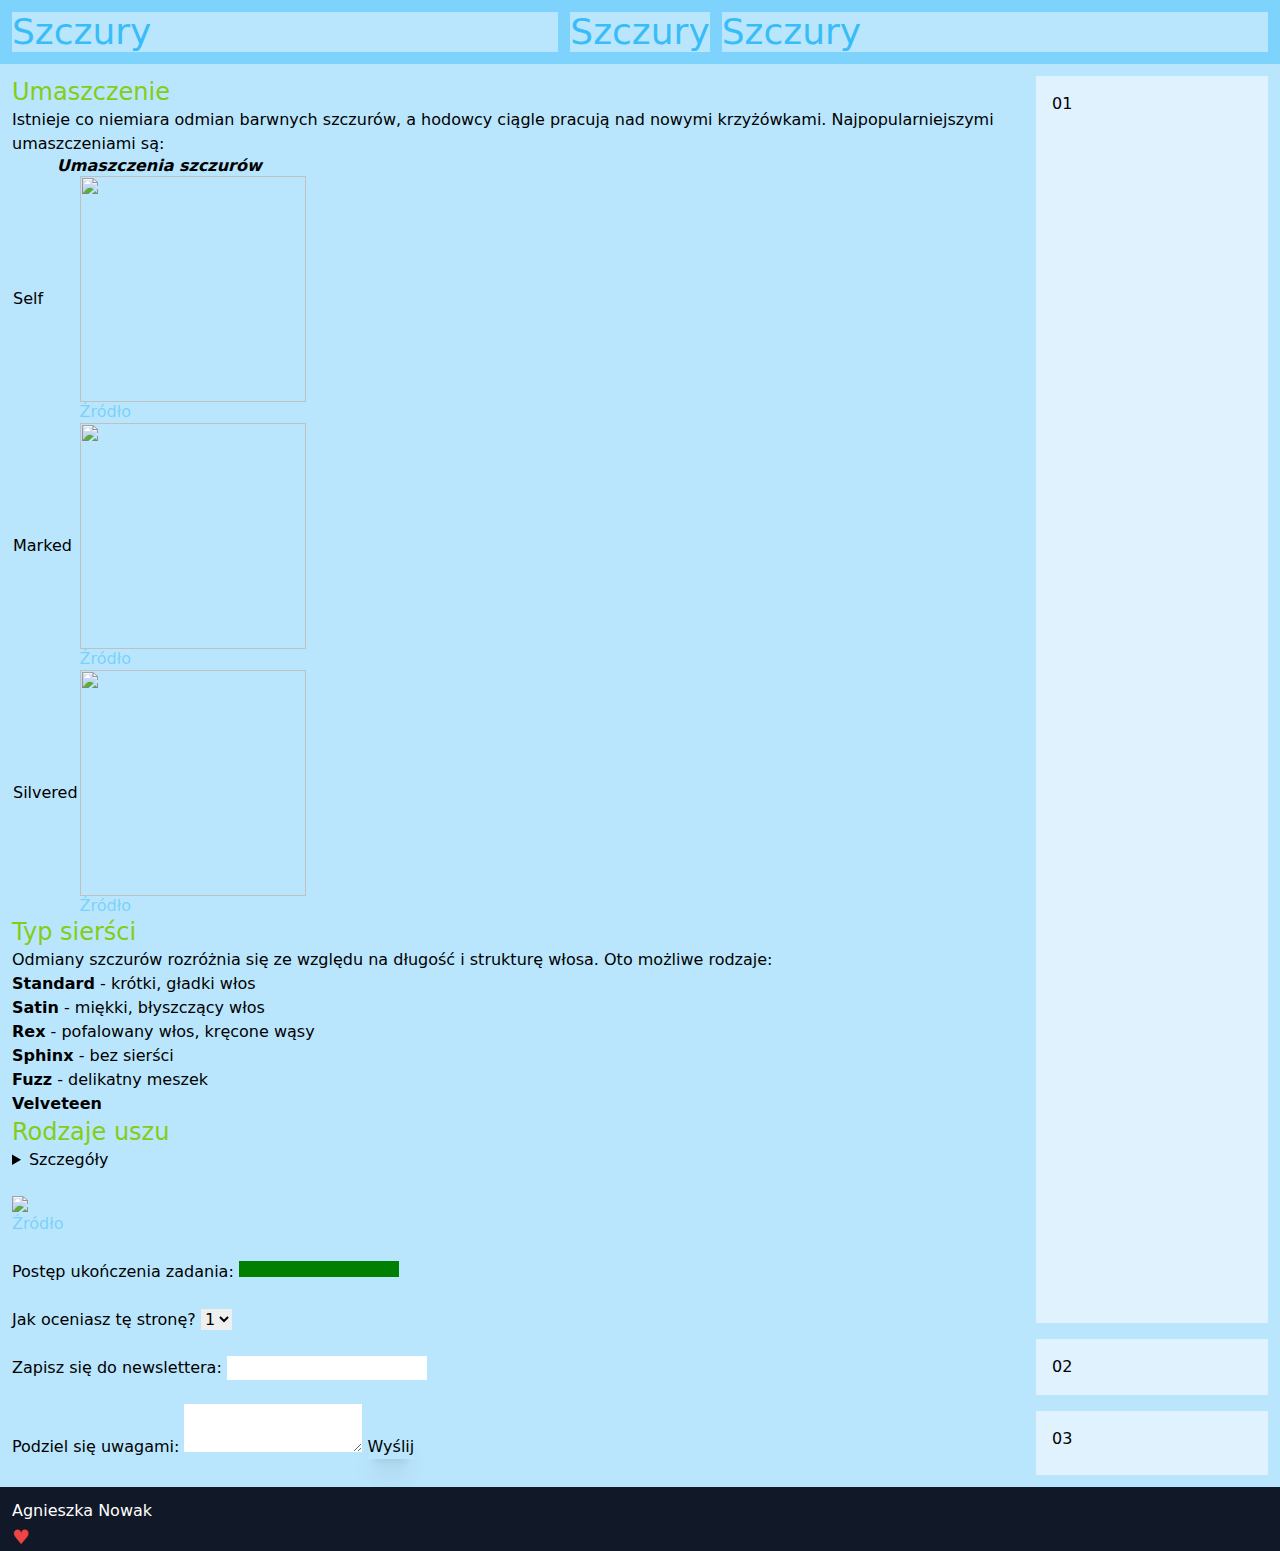
==== commit e621c363: "uzycie flex-col i flex-row" ====
--- a/src/index.html
+++ b/src/index.html
@@ -5,11 +5,15 @@
   <link href="output.css" rel="stylesheet">
 </head>
 <body class="bg-sky-200">
-  <div class="grid grid-cols-3 grid-rows-[64px_minmax(0px,_1fr)_64px]">
-    <header class="col-span-3 h-10 p-3">
-      <h1 class="text-sky-400 text-4xl">Szczury</h1>
+  <div class="grid grid-rows-[64px_minmax(0px,_1fr)_64px] grid-cols-[minmax(0px,_1fr)_256px]">
+    <header class="bg-sky-300 col-span-2 p-3">
+      <div class="flex flex-row space-x-3">
+        <h1 class="bg-sky-200 text-sky-400 flex-auto text-4xl">Szczury</h1>
+        <h1 class="bg-sky-200 text-sky-400 flex-none text-4xl">Szczury</h1>
+        <h1 class="bg-sky-200 text-sky-400 flex-auto text-4xl">Szczury</h1>
+      </div>
     </header>
-    <article class="col-span-2 p-3">
+    <article class="p-3">
   
       <h2 class="text-lime-500 text-2xl">Umaszczenie</h2>
       <p>Istnieje co niemiara odmian barwnych szczurów, a hodowcy ciągle pracują nad nowymi krzyżówkami. Najpopularniejszymi umaszczeniami są:</p>
@@ -92,10 +96,12 @@
   
       </form>
     </article>
-    <div class="p-3">
-      
+    <div class="flex flex-col space-y-4 p-3">
+      <div class="bg-sky-100 flex-auto h-64 p-4">01</div>
+      <div class="bg-sky-100 p-4">02</div>
+      <div class="bg-sky-100 flex-none h-16 p-4">03</div>
     </div>
-    <footer class="bg-gray-900 text-white col-span-3 p-3">
+    <footer class="bg-gray-900 text-white col-span-2 p-3">
       <p>Agnieszka Nowak</p>
       <span class="animate-ping text-red-500 text-xl">&hearts;</span>
     </footer>
--- a/src/output.css
+++ b/src/output.css
@@ -1 +1,693 @@
-/*! tailwindcss v3.4.1 | MIT License | https://tailwindcss.com*/*,:after,:before{box-sizing:border-box;border:0 solid #e5e7eb}:after,:before{--tw-content:""}:host,html{line-height:1.5;-webkit-text-size-adjust:100%;-moz-tab-size:4;-o-tab-size:4;tab-size:4;font-family:ui-sans-serif,system-ui,sans-serif,Apple Color Emoji,Segoe UI Emoji,Segoe UI Symbol,Noto Color Emoji;font-feature-settings:normal;font-variation-settings:normal;-webkit-tap-highlight-color:transparent}body{margin:0;line-height:inherit}hr{height:0;color:inherit;border-top-width:1px}abbr:where([title]){-webkit-text-decoration:underline dotted;text-decoration:underline dotted}h1,h2,h3,h4,h5,h6{font-size:inherit;font-weight:inherit}a{color:inherit;text-decoration:inherit}b,strong{font-weight:bolder}code,kbd,pre,samp{font-family:ui-monospace,SFMono-Regular,Menlo,Monaco,Consolas,Liberation Mono,Courier New,monospace;font-feature-settings:normal;font-variation-settings:normal;font-size:1em}small{font-size:80%}sub,sup{font-size:75%;line-height:0;position:relative;vertical-align:initial}sub{bottom:-.25em}sup{top:-.5em}table{text-indent:0;border-color:inherit;border-collapse:collapse}button,input,optgroup,select,textarea{font-family:inherit;font-feature-settings:inherit;font-variation-settings:inherit;font-size:100%;font-weight:inherit;line-height:inherit;color:inherit;margin:0;padding:0}button,select{text-transform:none}[type=button],[type=reset],[type=submit],button{-webkit-appearance:button;background-color:initial;background-image:none}:-moz-focusring{outline:auto}:-moz-ui-invalid{box-shadow:none}progress{vertical-align:initial}::-webkit-inner-spin-button,::-webkit-outer-spin-button{height:auto}[type=search]{-webkit-appearance:textfield;outline-offset:-2px}::-webkit-search-decoration{-webkit-appearance:none}::-webkit-file-upload-button{-webkit-appearance:button;font:inherit}summary{display:list-item}blockquote,dd,dl,figure,h1,h2,h3,h4,h5,h6,hr,p,pre{margin:0}fieldset{margin:0}fieldset,legend{padding:0}menu,ol,ul{list-style:none;margin:0;padding:0}dialog{padding:0}textarea{resize:vertical}input::-moz-placeholder,textarea::-moz-placeholder{opacity:1;color:#9ca3af}input::placeholder,textarea::placeholder{opacity:1;color:#9ca3af}[role=button],button{cursor:pointer}:disabled{cursor:default}audio,canvas,embed,iframe,img,object,svg,video{display:block;vertical-align:middle}img,video{max-width:100%;height:auto}[hidden]{display:none}*,::backdrop,:after,:before{--tw-border-spacing-x:0;--tw-border-spacing-y:0;--tw-translate-x:0;--tw-translate-y:0;--tw-rotate:0;--tw-skew-x:0;--tw-skew-y:0;--tw-scale-x:1;--tw-scale-y:1;--tw-pan-x: ;--tw-pan-y: ;--tw-pinch-zoom: ;--tw-scroll-snap-strictness:proximity;--tw-gradient-from-position: ;--tw-gradient-via-position: ;--tw-gradient-to-position: ;--tw-ordinal: ;--tw-slashed-zero: ;--tw-numeric-figure: ;--tw-numeric-spacing: ;--tw-numeric-fraction: ;--tw-ring-inset: ;--tw-ring-offset-width:0px;--tw-ring-offset-color:#fff;--tw-ring-color:#3b82f680;--tw-ring-offset-shadow:0 0 #0000;--tw-ring-shadow:0 0 #0000;--tw-shadow:0 0 #0000;--tw-shadow-colored:0 0 #0000;--tw-blur: ;--tw-brightness: ;--tw-contrast: ;--tw-grayscale: ;--tw-hue-rotate: ;--tw-invert: ;--tw-saturate: ;--tw-sepia: ;--tw-drop-shadow: ;--tw-backdrop-blur: ;--tw-backdrop-brightness: ;--tw-backdrop-contrast: ;--tw-backdrop-grayscale: ;--tw-backdrop-hue-rotate: ;--tw-backdrop-invert: ;--tw-backdrop-opacity: ;--tw-backdrop-saturate: ;--tw-backdrop-sepia: }.col-span-2{grid-column:span 2/span 2}.col-span-3{grid-column:span 3/span 3}.table{display:table}.grid{display:grid}.h-10{height:2.5rem}.table-auto{table-layout:auto}@keyframes ping{75%,to{transform:scale(2);opacity:0}}.animate-ping{animation:ping 1s cubic-bezier(0,0,.2,1) infinite}.grid-cols-3{grid-template-columns:repeat(3,minmax(0,1fr))}.grid-rows-\[64px_minmax\(0px\2c _1fr\)_64px\]{grid-template-rows:64px minmax(0,1fr) 64px}.bg-gray-900{--tw-bg-opacity:1;background-color:rgb(17 24 39/var(--tw-bg-opacity))}.bg-sky-200{--tw-bg-opacity:1;background-color:rgb(186 230 253/var(--tw-bg-opacity))}.p-3{padding:.75rem}.text-2xl{font-size:1.5rem;line-height:2rem}.text-4xl{font-size:2.25rem;line-height:2.5rem}.text-xl{font-size:1.25rem;line-height:1.75rem}.text-lime-500{--tw-text-opacity:1;color:rgb(132 204 22/var(--tw-text-opacity))}.text-red-500{--tw-text-opacity:1;color:rgb(239 68 68/var(--tw-text-opacity))}.text-sky-400{--tw-text-opacity:1;color:rgb(56 189 248/var(--tw-text-opacity))}.text-sky-400\/50{color:#38bdf880}.text-white{--tw-text-opacity:1;color:rgb(255 255 255/var(--tw-text-opacity))}.shadow-xl{--tw-shadow:0 20px 25px -5px #0000001a,0 8px 10px -6px #0000001a;--tw-shadow-colored:0 20px 25px -5px var(--tw-shadow-color),0 8px 10px -6px var(--tw-shadow-color);box-shadow:var(--tw-ring-offset-shadow,0 0 #0000),var(--tw-ring-shadow,0 0 #0000),var(--tw-shadow)}+/*
+! tailwindcss v3.4.1 | MIT License | https://tailwindcss.com
+*/
+
+/*
+1. Prevent padding and border from affecting element width. (https://github.com/mozdevs/cssremedy/issues/4)
+2. Allow adding a border to an element by just adding a border-width. (https://github.com/tailwindcss/tailwindcss/pull/116)
+*/
+
+*,
+::before,
+::after {
+  box-sizing: border-box;
+  /* 1 */
+  border-width: 0;
+  /* 2 */
+  border-style: solid;
+  /* 2 */
+  border-color: #e5e7eb;
+  /* 2 */
+}
+
+::before,
+::after {
+  --tw-content: '';
+}
+
+/*
+1. Use a consistent sensible line-height in all browsers.
+2. Prevent adjustments of font size after orientation changes in iOS.
+3. Use a more readable tab size.
+4. Use the user's configured `sans` font-family by default.
+5. Use the user's configured `sans` font-feature-settings by default.
+6. Use the user's configured `sans` font-variation-settings by default.
+7. Disable tap highlights on iOS
+*/
+
+html,
+:host {
+  line-height: 1.5;
+  /* 1 */
+  -webkit-text-size-adjust: 100%;
+  /* 2 */
+  -moz-tab-size: 4;
+  /* 3 */
+  -o-tab-size: 4;
+     tab-size: 4;
+  /* 3 */
+  font-family: ui-sans-serif, system-ui, sans-serif, "Apple Color Emoji", "Segoe UI Emoji", "Segoe UI Symbol", "Noto Color Emoji";
+  /* 4 */
+  font-feature-settings: normal;
+  /* 5 */
+  font-variation-settings: normal;
+  /* 6 */
+  -webkit-tap-highlight-color: transparent;
+  /* 7 */
+}
+
+/*
+1. Remove the margin in all browsers.
+2. Inherit line-height from `html` so users can set them as a class directly on the `html` element.
+*/
+
+body {
+  margin: 0;
+  /* 1 */
+  line-height: inherit;
+  /* 2 */
+}
+
+/*
+1. Add the correct height in Firefox.
+2. Correct the inheritance of border color in Firefox. (https://bugzilla.mozilla.org/show_bug.cgi?id=190655)
+3. Ensure horizontal rules are visible by default.
+*/
+
+hr {
+  height: 0;
+  /* 1 */
+  color: inherit;
+  /* 2 */
+  border-top-width: 1px;
+  /* 3 */
+}
+
+/*
+Add the correct text decoration in Chrome, Edge, and Safari.
+*/
+
+abbr:where([title]) {
+  -webkit-text-decoration: underline dotted;
+          text-decoration: underline dotted;
+}
+
+/*
+Remove the default font size and weight for headings.
+*/
+
+h1,
+h2,
+h3,
+h4,
+h5,
+h6 {
+  font-size: inherit;
+  font-weight: inherit;
+}
+
+/*
+Reset links to optimize for opt-in styling instead of opt-out.
+*/
+
+a {
+  color: inherit;
+  text-decoration: inherit;
+}
+
+/*
+Add the correct font weight in Edge and Safari.
+*/
+
+b,
+strong {
+  font-weight: bolder;
+}
+
+/*
+1. Use the user's configured `mono` font-family by default.
+2. Use the user's configured `mono` font-feature-settings by default.
+3. Use the user's configured `mono` font-variation-settings by default.
+4. Correct the odd `em` font sizing in all browsers.
+*/
+
+code,
+kbd,
+samp,
+pre {
+  font-family: ui-monospace, SFMono-Regular, Menlo, Monaco, Consolas, "Liberation Mono", "Courier New", monospace;
+  /* 1 */
+  font-feature-settings: normal;
+  /* 2 */
+  font-variation-settings: normal;
+  /* 3 */
+  font-size: 1em;
+  /* 4 */
+}
+
+/*
+Add the correct font size in all browsers.
+*/
+
+small {
+  font-size: 80%;
+}
+
+/*
+Prevent `sub` and `sup` elements from affecting the line height in all browsers.
+*/
+
+sub,
+sup {
+  font-size: 75%;
+  line-height: 0;
+  position: relative;
+  vertical-align: baseline;
+}
+
+sub {
+  bottom: -0.25em;
+}
+
+sup {
+  top: -0.5em;
+}
+
+/*
+1. Remove text indentation from table contents in Chrome and Safari. (https://bugs.chromium.org/p/chromium/issues/detail?id=999088, https://bugs.webkit.org/show_bug.cgi?id=201297)
+2. Correct table border color inheritance in all Chrome and Safari. (https://bugs.chromium.org/p/chromium/issues/detail?id=935729, https://bugs.webkit.org/show_bug.cgi?id=195016)
+3. Remove gaps between table borders by default.
+*/
+
+table {
+  text-indent: 0;
+  /* 1 */
+  border-color: inherit;
+  /* 2 */
+  border-collapse: collapse;
+  /* 3 */
+}
+
+/*
+1. Change the font styles in all browsers.
+2. Remove the margin in Firefox and Safari.
+3. Remove default padding in all browsers.
+*/
+
+button,
+input,
+optgroup,
+select,
+textarea {
+  font-family: inherit;
+  /* 1 */
+  font-feature-settings: inherit;
+  /* 1 */
+  font-variation-settings: inherit;
+  /* 1 */
+  font-size: 100%;
+  /* 1 */
+  font-weight: inherit;
+  /* 1 */
+  line-height: inherit;
+  /* 1 */
+  color: inherit;
+  /* 1 */
+  margin: 0;
+  /* 2 */
+  padding: 0;
+  /* 3 */
+}
+
+/*
+Remove the inheritance of text transform in Edge and Firefox.
+*/
+
+button,
+select {
+  text-transform: none;
+}
+
+/*
+1. Correct the inability to style clickable types in iOS and Safari.
+2. Remove default button styles.
+*/
+
+button,
+[type='button'],
+[type='reset'],
+[type='submit'] {
+  -webkit-appearance: button;
+  /* 1 */
+  background-color: transparent;
+  /* 2 */
+  background-image: none;
+  /* 2 */
+}
+
+/*
+Use the modern Firefox focus style for all focusable elements.
+*/
+
+:-moz-focusring {
+  outline: auto;
+}
+
+/*
+Remove the additional `:invalid` styles in Firefox. (https://github.com/mozilla/gecko-dev/blob/2f9eacd9d3d995c937b4251a5557d95d494c9be1/layout/style/res/forms.css#L728-L737)
+*/
+
+:-moz-ui-invalid {
+  box-shadow: none;
+}
+
+/*
+Add the correct vertical alignment in Chrome and Firefox.
+*/
+
+progress {
+  vertical-align: baseline;
+}
+
+/*
+Correct the cursor style of increment and decrement buttons in Safari.
+*/
+
+::-webkit-inner-spin-button,
+::-webkit-outer-spin-button {
+  height: auto;
+}
+
+/*
+1. Correct the odd appearance in Chrome and Safari.
+2. Correct the outline style in Safari.
+*/
+
+[type='search'] {
+  -webkit-appearance: textfield;
+  /* 1 */
+  outline-offset: -2px;
+  /* 2 */
+}
+
+/*
+Remove the inner padding in Chrome and Safari on macOS.
+*/
+
+::-webkit-search-decoration {
+  -webkit-appearance: none;
+}
+
+/*
+1. Correct the inability to style clickable types in iOS and Safari.
+2. Change font properties to `inherit` in Safari.
+*/
+
+::-webkit-file-upload-button {
+  -webkit-appearance: button;
+  /* 1 */
+  font: inherit;
+  /* 2 */
+}
+
+/*
+Add the correct display in Chrome and Safari.
+*/
+
+summary {
+  display: list-item;
+}
+
+/*
+Removes the default spacing and border for appropriate elements.
+*/
+
+blockquote,
+dl,
+dd,
+h1,
+h2,
+h3,
+h4,
+h5,
+h6,
+hr,
+figure,
+p,
+pre {
+  margin: 0;
+}
+
+fieldset {
+  margin: 0;
+  padding: 0;
+}
+
+legend {
+  padding: 0;
+}
+
+ol,
+ul,
+menu {
+  list-style: none;
+  margin: 0;
+  padding: 0;
+}
+
+/*
+Reset default styling for dialogs.
+*/
+
+dialog {
+  padding: 0;
+}
+
+/*
+Prevent resizing textareas horizontally by default.
+*/
+
+textarea {
+  resize: vertical;
+}
+
+/*
+1. Reset the default placeholder opacity in Firefox. (https://github.com/tailwindlabs/tailwindcss/issues/3300)
+2. Set the default placeholder color to the user's configured gray 400 color.
+*/
+
+input::-moz-placeholder, textarea::-moz-placeholder {
+  opacity: 1;
+  /* 1 */
+  color: #9ca3af;
+  /* 2 */
+}
+
+input::placeholder,
+textarea::placeholder {
+  opacity: 1;
+  /* 1 */
+  color: #9ca3af;
+  /* 2 */
+}
+
+/*
+Set the default cursor for buttons.
+*/
+
+button,
+[role="button"] {
+  cursor: pointer;
+}
+
+/*
+Make sure disabled buttons don't get the pointer cursor.
+*/
+
+:disabled {
+  cursor: default;
+}
+
+/*
+1. Make replaced elements `display: block` by default. (https://github.com/mozdevs/cssremedy/issues/14)
+2. Add `vertical-align: middle` to align replaced elements more sensibly by default. (https://github.com/jensimmons/cssremedy/issues/14#issuecomment-634934210)
+   This can trigger a poorly considered lint error in some tools but is included by design.
+*/
+
+img,
+svg,
+video,
+canvas,
+audio,
+iframe,
+embed,
+object {
+  display: block;
+  /* 1 */
+  vertical-align: middle;
+  /* 2 */
+}
+
+/*
+Constrain images and videos to the parent width and preserve their intrinsic aspect ratio. (https://github.com/mozdevs/cssremedy/issues/14)
+*/
+
+img,
+video {
+  max-width: 100%;
+  height: auto;
+}
+
+/* Make elements with the HTML hidden attribute stay hidden by default */
+
+[hidden] {
+  display: none;
+}
+
+*, ::before, ::after {
+  --tw-border-spacing-x: 0;
+  --tw-border-spacing-y: 0;
+  --tw-translate-x: 0;
+  --tw-translate-y: 0;
+  --tw-rotate: 0;
+  --tw-skew-x: 0;
+  --tw-skew-y: 0;
+  --tw-scale-x: 1;
+  --tw-scale-y: 1;
+  --tw-pan-x:  ;
+  --tw-pan-y:  ;
+  --tw-pinch-zoom:  ;
+  --tw-scroll-snap-strictness: proximity;
+  --tw-gradient-from-position:  ;
+  --tw-gradient-via-position:  ;
+  --tw-gradient-to-position:  ;
+  --tw-ordinal:  ;
+  --tw-slashed-zero:  ;
+  --tw-numeric-figure:  ;
+  --tw-numeric-spacing:  ;
+  --tw-numeric-fraction:  ;
+  --tw-ring-inset:  ;
+  --tw-ring-offset-width: 0px;
+  --tw-ring-offset-color: #fff;
+  --tw-ring-color: rgb(59 130 246 / 0.5);
+  --tw-ring-offset-shadow: 0 0 #0000;
+  --tw-ring-shadow: 0 0 #0000;
+  --tw-shadow: 0 0 #0000;
+  --tw-shadow-colored: 0 0 #0000;
+  --tw-blur:  ;
+  --tw-brightness:  ;
+  --tw-contrast:  ;
+  --tw-grayscale:  ;
+  --tw-hue-rotate:  ;
+  --tw-invert:  ;
+  --tw-saturate:  ;
+  --tw-sepia:  ;
+  --tw-drop-shadow:  ;
+  --tw-backdrop-blur:  ;
+  --tw-backdrop-brightness:  ;
+  --tw-backdrop-contrast:  ;
+  --tw-backdrop-grayscale:  ;
+  --tw-backdrop-hue-rotate:  ;
+  --tw-backdrop-invert:  ;
+  --tw-backdrop-opacity:  ;
+  --tw-backdrop-saturate:  ;
+  --tw-backdrop-sepia:  ;
+}
+
+::backdrop {
+  --tw-border-spacing-x: 0;
+  --tw-border-spacing-y: 0;
+  --tw-translate-x: 0;
+  --tw-translate-y: 0;
+  --tw-rotate: 0;
+  --tw-skew-x: 0;
+  --tw-skew-y: 0;
+  --tw-scale-x: 1;
+  --tw-scale-y: 1;
+  --tw-pan-x:  ;
+  --tw-pan-y:  ;
+  --tw-pinch-zoom:  ;
+  --tw-scroll-snap-strictness: proximity;
+  --tw-gradient-from-position:  ;
+  --tw-gradient-via-position:  ;
+  --tw-gradient-to-position:  ;
+  --tw-ordinal:  ;
+  --tw-slashed-zero:  ;
+  --tw-numeric-figure:  ;
+  --tw-numeric-spacing:  ;
+  --tw-numeric-fraction:  ;
+  --tw-ring-inset:  ;
+  --tw-ring-offset-width: 0px;
+  --tw-ring-offset-color: #fff;
+  --tw-ring-color: rgb(59 130 246 / 0.5);
+  --tw-ring-offset-shadow: 0 0 #0000;
+  --tw-ring-shadow: 0 0 #0000;
+  --tw-shadow: 0 0 #0000;
+  --tw-shadow-colored: 0 0 #0000;
+  --tw-blur:  ;
+  --tw-brightness:  ;
+  --tw-contrast:  ;
+  --tw-grayscale:  ;
+  --tw-hue-rotate:  ;
+  --tw-invert:  ;
+  --tw-saturate:  ;
+  --tw-sepia:  ;
+  --tw-drop-shadow:  ;
+  --tw-backdrop-blur:  ;
+  --tw-backdrop-brightness:  ;
+  --tw-backdrop-contrast:  ;
+  --tw-backdrop-grayscale:  ;
+  --tw-backdrop-hue-rotate:  ;
+  --tw-backdrop-invert:  ;
+  --tw-backdrop-opacity:  ;
+  --tw-backdrop-saturate:  ;
+  --tw-backdrop-sepia:  ;
+}
+
+.col-span-2 {
+  grid-column: span 2 / span 2;
+}
+
+.flex {
+  display: flex;
+}
+
+.table {
+  display: table;
+}
+
+.grid {
+  display: grid;
+}
+
+.h-16 {
+  height: 4rem;
+}
+
+.h-64 {
+  height: 16rem;
+}
+
+.flex-auto {
+  flex: 1 1 auto;
+}
+
+.flex-none {
+  flex: none;
+}
+
+.table-auto {
+  table-layout: auto;
+}
+
+@keyframes ping {
+  75%, 100% {
+    transform: scale(2);
+    opacity: 0;
+  }
+}
+
+.animate-ping {
+  animation: ping 1s cubic-bezier(0, 0, 0.2, 1) infinite;
+}
+
+.grid-cols-\[minmax\(0px\2c _1fr\)_256px\] {
+  grid-template-columns: minmax(0px, 1fr) 256px;
+}
+
+.grid-rows-\[64px_minmax\(0px\2c _1fr\)_64px\] {
+  grid-template-rows: 64px minmax(0px, 1fr) 64px;
+}
+
+.flex-row {
+  flex-direction: row;
+}
+
+.flex-col {
+  flex-direction: column;
+}
+
+.space-x-3 > :not([hidden]) ~ :not([hidden]) {
+  --tw-space-x-reverse: 0;
+  margin-right: calc(0.75rem * var(--tw-space-x-reverse));
+  margin-left: calc(0.75rem * calc(1 - var(--tw-space-x-reverse)));
+}
+
+.space-y-4 > :not([hidden]) ~ :not([hidden]) {
+  --tw-space-y-reverse: 0;
+  margin-top: calc(1rem * calc(1 - var(--tw-space-y-reverse)));
+  margin-bottom: calc(1rem * var(--tw-space-y-reverse));
+}
+
+.bg-gray-900 {
+  --tw-bg-opacity: 1;
+  background-color: rgb(17 24 39 / var(--tw-bg-opacity));
+}
+
+.bg-sky-100 {
+  --tw-bg-opacity: 1;
+  background-color: rgb(224 242 254 / var(--tw-bg-opacity));
+}
+
+.bg-sky-200 {
+  --tw-bg-opacity: 1;
+  background-color: rgb(186 230 253 / var(--tw-bg-opacity));
+}
+
+.bg-sky-300 {
+  --tw-bg-opacity: 1;
+  background-color: rgb(125 211 252 / var(--tw-bg-opacity));
+}
+
+.p-3 {
+  padding: 0.75rem;
+}
+
+.p-4 {
+  padding: 1rem;
+}
+
+.text-2xl {
+  font-size: 1.5rem;
+  line-height: 2rem;
+}
+
+.text-4xl {
+  font-size: 2.25rem;
+  line-height: 2.5rem;
+}
+
+.text-xl {
+  font-size: 1.25rem;
+  line-height: 1.75rem;
+}
+
+.text-lime-500 {
+  --tw-text-opacity: 1;
+  color: rgb(132 204 22 / var(--tw-text-opacity));
+}
+
+.text-red-500 {
+  --tw-text-opacity: 1;
+  color: rgb(239 68 68 / var(--tw-text-opacity));
+}
+
+.text-sky-400 {
+  --tw-text-opacity: 1;
+  color: rgb(56 189 248 / var(--tw-text-opacity));
+}
+
+.text-sky-400\/50 {
+  color: rgb(56 189 248 / 0.5);
+}
+
+.text-white {
+  --tw-text-opacity: 1;
+  color: rgb(255 255 255 / var(--tw-text-opacity));
+}
+
+.shadow-xl {
+  --tw-shadow: 0 20px 25px -5px rgb(0 0 0 / 0.1), 0 8px 10px -6px rgb(0 0 0 / 0.1);
+  --tw-shadow-colored: 0 20px 25px -5px var(--tw-shadow-color), 0 8px 10px -6px var(--tw-shadow-color);
+  box-shadow: var(--tw-ring-offset-shadow, 0 0 #0000), var(--tw-ring-shadow, 0 0 #0000), var(--tw-shadow);
+}
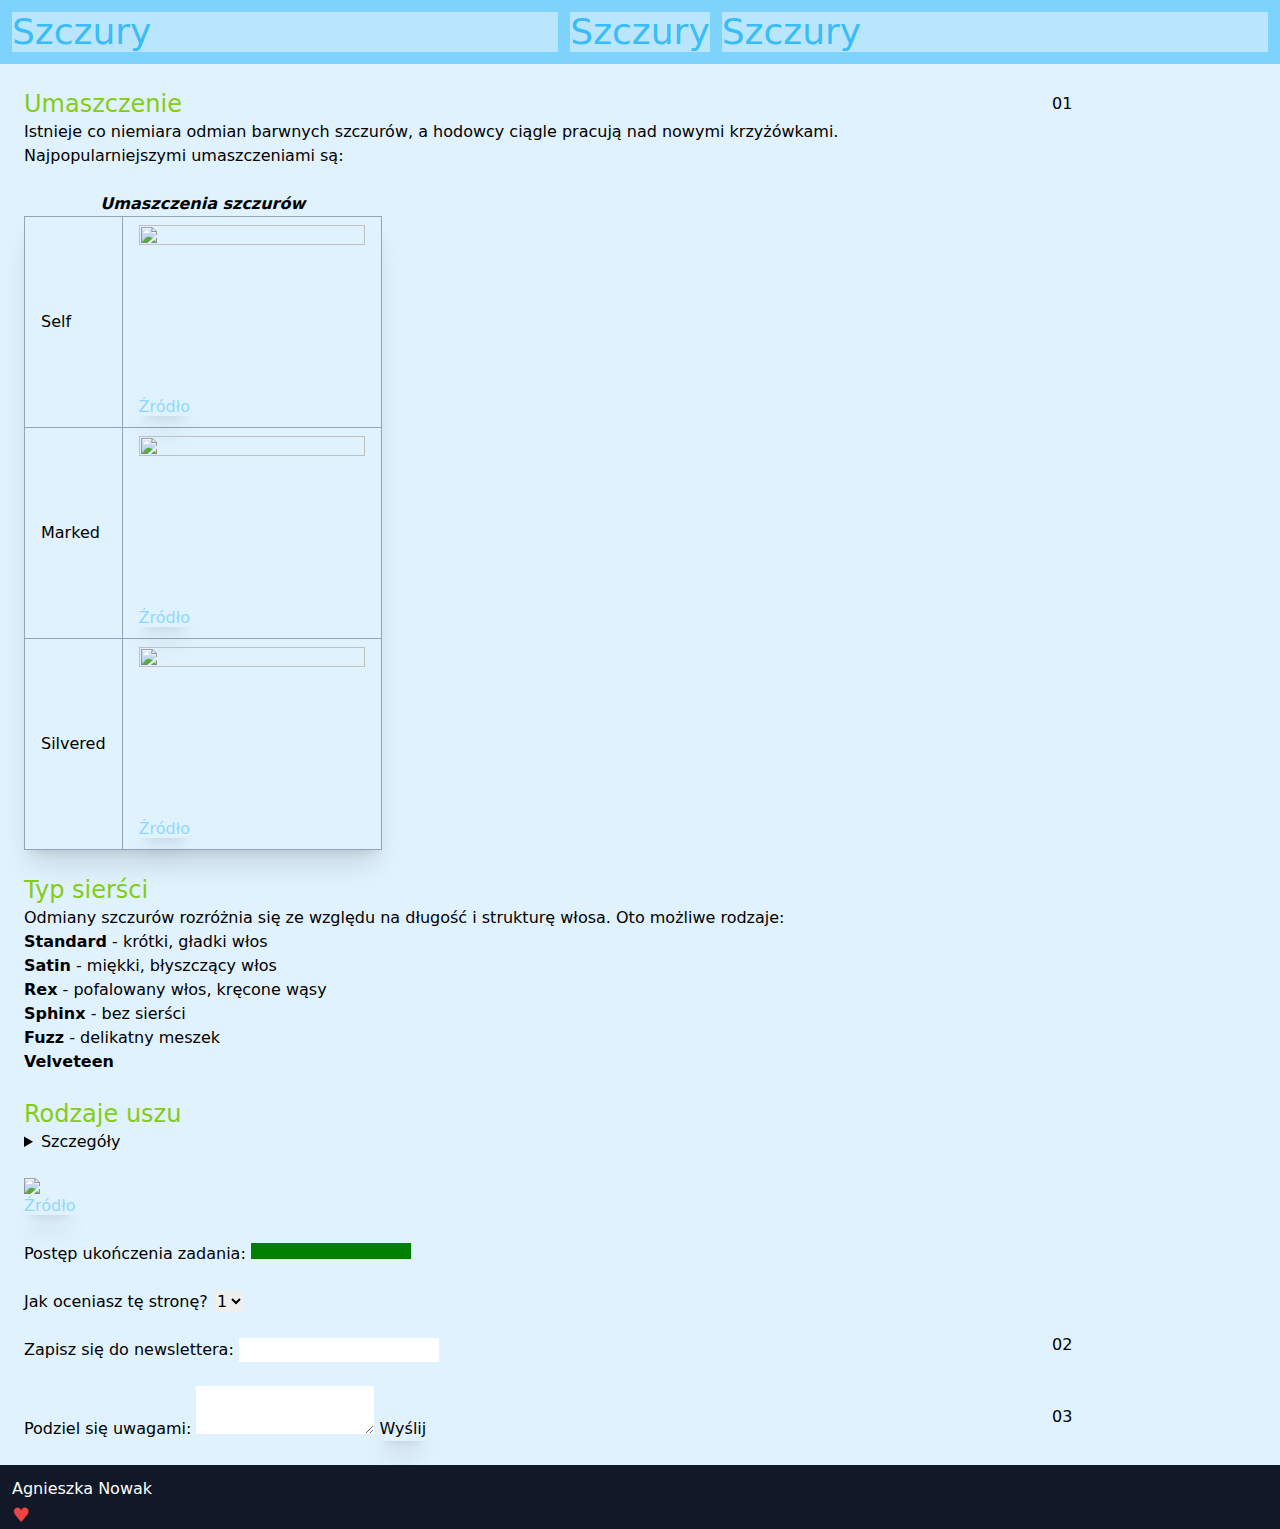
==== commit 7d2a7fe2: "instalacja bootstrap" ====
--- a/src/index.html
+++ b/src/index.html
@@ -1,10 +1,12 @@
+<!DOCTYPE html>
 <html lang = "pl">
+  
 <head>
   <meta charset="UTF-8">
   <meta name="viewport" content="width=device-width, initial-scale=1.0">
   <link href="output.css" rel="stylesheet">
 </head>
-<body class="bg-sky-200">
+<body class="bg-sky-100">
   <div class="grid grid-rows-[64px_minmax(0px,_1fr)_64px] grid-cols-[minmax(0px,_1fr)_256px]">
     <header class="bg-sky-300 col-span-2 p-3">
       <div class="flex flex-row space-x-3">
@@ -13,36 +15,37 @@
         <h1 class="bg-sky-200 text-sky-400 flex-auto text-4xl">Szczury</h1>
       </div>
     </header>
-    <article class="p-3">
+    <article class="p-6">
   
       <h2 class="text-lime-500 text-2xl">Umaszczenie</h2>
-      <p>Istnieje co niemiara odmian barwnych szczurów, a hodowcy ciągle pracują nad nowymi krzyżówkami. Najpopularniejszymi umaszczeniami są:</p>
-      <table class="table-auto">
+      <p>Istnieje co niemiara odmian barwnych szczurów, a hodowcy ciągle pracują nad nowymi krzyżówkami. Najpopularniejszymi umaszczeniami są:</p><br>
+      <table class="shadow-xl border-collapse border border-slate-300">
         <caption><em><strong>Umaszczenia szczurów</strong></em></caption>
         <tbody>
           <tr>
-            <td>Self</td>
-            <td>
+            <td class="border border-slate-400 px-4 py-2">Self</td>
+            <td class="border border-slate-400 px-4 py-2">
               <img width=226 height=170 src="https://lh3.googleusercontent.com/proxy/  mTtQRlvLhaKNSEfMxW3fAH-lF-WSWWB_rDH1VZx-w5ff1vqSnY9hA9V5UwPCD86bS_EqPcQ5nEL6scEQSBGpdwbFajP6EL723GVBn4V45jnMskMzelqTDw"/>
-              <a href="https://isamurats.co.uk" class="text-sky-400/50">Źródło</a>
+              <a href="https://isamurats.co.uk" class="shadow-xl text-sky-400/50">Źródło</a>
             </td>
           </tr>
           <tr>
-            <td>Marked</td>
-            <td>
+            <td class="border border-slate-400 px-4 py-2">Marked</td>
+            <td class="border border-slate-400 px-4 py-2">
               <img width=226 height=170 src="https://www.nfrs.org/images/varieties/hooded.jpg"/>
-              <a href="https://nfrs.org" class="text-sky-400/50">Źródło</a>
+              <a href="https://nfrs.org" class="shadow-xl text-sky-400/50">Źródło</a>
             </td>
           </tr>
           <tr>
-            <td>Silvered</td>
-            <td>
+            <td class="border border-slate-400 px-4 py-2">Silvered</td>
+            <td class="border border-slate-400 px-4 py-2">
               <img width=226 height=170 src="https://lh3.googleusercontent.com/proxy/  Wyt9ZH7Td5sMF4g5hlqFZXMfEcPdXSfRCR_WmFnvTX-7sxYEM-euBUQkvTPpQXn1EhLxulSElZN5FRYaXzO9c7-WcLXqC4NucG61t_4Ndwfw64Vuxm7Q4g"/>
-              <a href="https://isamurats.co.uk" class="text-sky-400/50">Źródło</a>
+              <a href="https://isamurats.co.uk" class="shadow-xl text-sky-400/50">Źródło</a>
             </td>
           </tr>
         </tbody>
       </table>
+      <br>
     
       <h2 class="text-lime-500 text-2xl">Typ sierści</h2>
       <p>Odmiany szczurów rozróżnia się ze względu na długość i strukturę włosa. Oto możliwe rodzaje:</p>
@@ -53,7 +56,8 @@
           <li><strong>Sphinx</strong> - bez sierści</li>
           <li><strong>Fuzz</strong> - delikatny meszek</li>
           <li><strong>Velveteen</strong></li>
-        </ol>
+      </ol>
+      <br>
   
       <h2 class="text-lime-500 text-2xl">Rodzaje uszu</h2>
   
@@ -62,11 +66,9 @@
         Szczury Dumbo posiadają duże, okrągłe i nisko osadzone uszy. Jest to spowodowane recesywną mutacją genetyczną.
       </details><br>
       
-  
       <img src="https://i.pinimg.com/originals/c7/76/ce/c776cefad808628d80881e553f0dc72b.jpg" usemap="#map">
-      <a href="https://pl.pinterest.com/pin/untitled--695102523710555846/" class="text-sky-400/50">Źródło</a>
+      <a href="https://www.facebook.com/637219266403562/photos/a.637220183070137.1073741827.637219266403562/1418041574987990/?type=3" class="shadow-xl text-sky-400/50">Źródło</a>
       <br><br>
-  
   
       <map name="map">
         <area shape="rect" coords="0,0,265,218" href="https://www.google.com/search?client=firefox-b-e&sca_esv=dd5fb20fe780040b&q=dumbo+rat&tbm=isch&source=lnms&  prmd=ivnbz&sa=X&ved=2ahUKEwio-pXKi5CFAxWDXvEDHc7NBtYQ0pQJegQIEhAB&biw=1536&bih=649&dpr=1">
--- a/src/output.css
+++ b/src/output.css
@@ -576,8 +576,8 @@
   flex: none;
 }
 
-.table-auto {
-  table-layout: auto;
+.border-collapse {
+  border-collapse: collapse;
 }
 
 @keyframes ping {
@@ -619,6 +619,20 @@
   margin-bottom: calc(1rem * var(--tw-space-y-reverse));
 }
 
+.border {
+  border-width: 1px;
+}
+
+.border-slate-300 {
+  --tw-border-opacity: 1;
+  border-color: rgb(203 213 225 / var(--tw-border-opacity));
+}
+
+.border-slate-400 {
+  --tw-border-opacity: 1;
+  border-color: rgb(148 163 184 / var(--tw-border-opacity));
+}
+
 .bg-gray-900 {
   --tw-bg-opacity: 1;
   background-color: rgb(17 24 39 / var(--tw-bg-opacity));
@@ -645,6 +659,20 @@
 
 .p-4 {
   padding: 1rem;
+}
+
+.p-6 {
+  padding: 1.5rem;
+}
+
+.px-4 {
+  padding-left: 1rem;
+  padding-right: 1rem;
+}
+
+.py-2 {
+  padding-top: 0.5rem;
+  padding-bottom: 0.5rem;
 }
 
 .text-2xl {
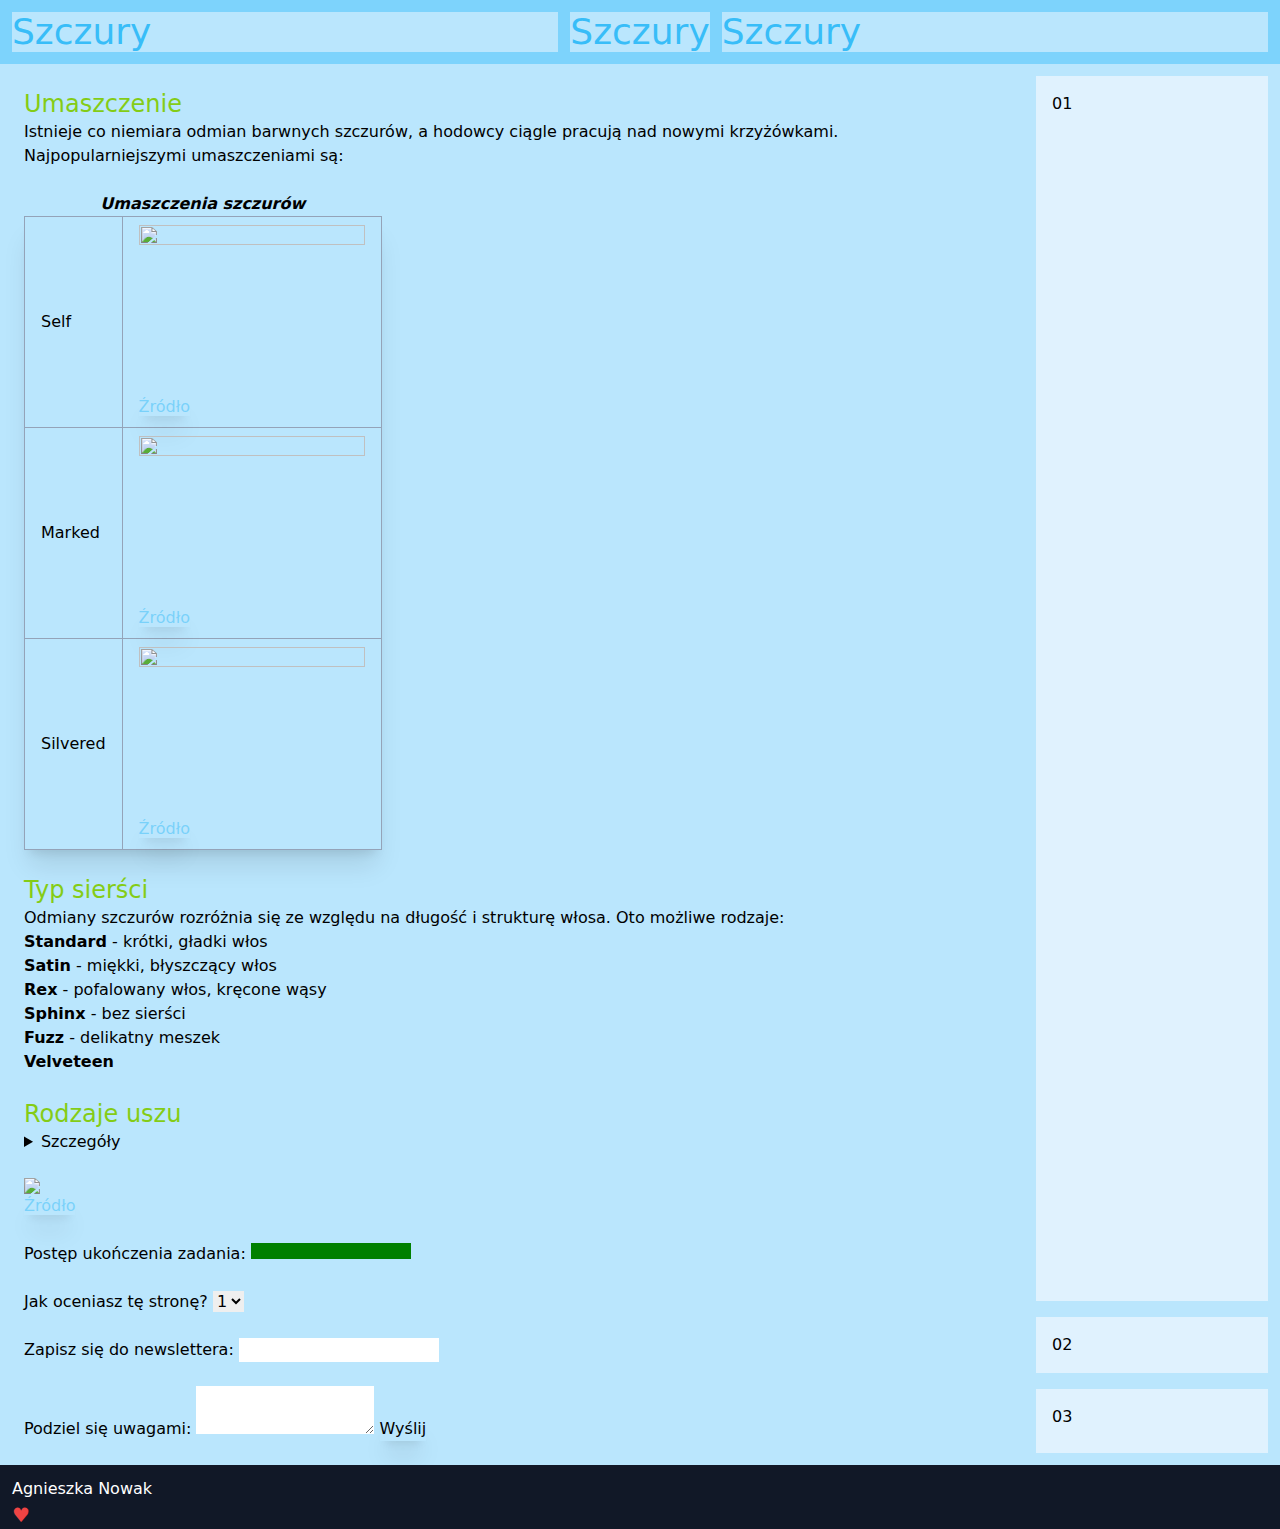
==== commit 445415b3: "zmiana zdjec umaszczen" ====
--- a/src/index.html
+++ b/src/index.html
@@ -6,7 +6,7 @@
   <meta name="viewport" content="width=device-width, initial-scale=1.0">
   <link href="output.css" rel="stylesheet">
 </head>
-<body class="bg-sky-100">
+<body class="bg-sky-200">
   <div class="grid grid-rows-[64px_minmax(0px,_1fr)_64px] grid-cols-[minmax(0px,_1fr)_256px]">
     <header class="bg-sky-300 col-span-2 p-3">
       <div class="flex flex-row space-x-3">
@@ -25,8 +25,8 @@
           <tr>
             <td class="border border-slate-400 px-4 py-2">Self</td>
             <td class="border border-slate-400 px-4 py-2">
-              <img width=226 height=170 src="https://lh3.googleusercontent.com/proxy/  mTtQRlvLhaKNSEfMxW3fAH-lF-WSWWB_rDH1VZx-w5ff1vqSnY9hA9V5UwPCD86bS_EqPcQ5nEL6scEQSBGpdwbFajP6EL723GVBn4V45jnMskMzelqTDw"/>
-              <a href="https://isamurats.co.uk" class="shadow-xl text-sky-400/50">Źródło</a>
+              <img width=226 height=170 src="https://www.nfrs.org/images/varieties/black.jpg"/>
+              <a href="https://nfrs.org" class="shadow-xl text-sky-400/50">Źródło</a>
             </td>
           </tr>
           <tr>
@@ -39,8 +39,8 @@
           <tr>
             <td class="border border-slate-400 px-4 py-2">Silvered</td>
             <td class="border border-slate-400 px-4 py-2">
-              <img width=226 height=170 src="https://lh3.googleusercontent.com/proxy/  Wyt9ZH7Td5sMF4g5hlqFZXMfEcPdXSfRCR_WmFnvTX-7sxYEM-euBUQkvTPpQXn1EhLxulSElZN5FRYaXzO9c7-WcLXqC4NucG61t_4Ndwfw64Vuxm7Q4g"/>
-              <a href="https://isamurats.co.uk" class="shadow-xl text-sky-400/50">Źródło</a>
+              <img width=226 height=170 src="https://www.nfrs.org/images/varieties/quicksilver.jpg"/>
+              <a href="https://nfrs.org" class="shadow-xl text-sky-400/50">Źródło</a>
             </td>
           </tr>
         </tbody>
